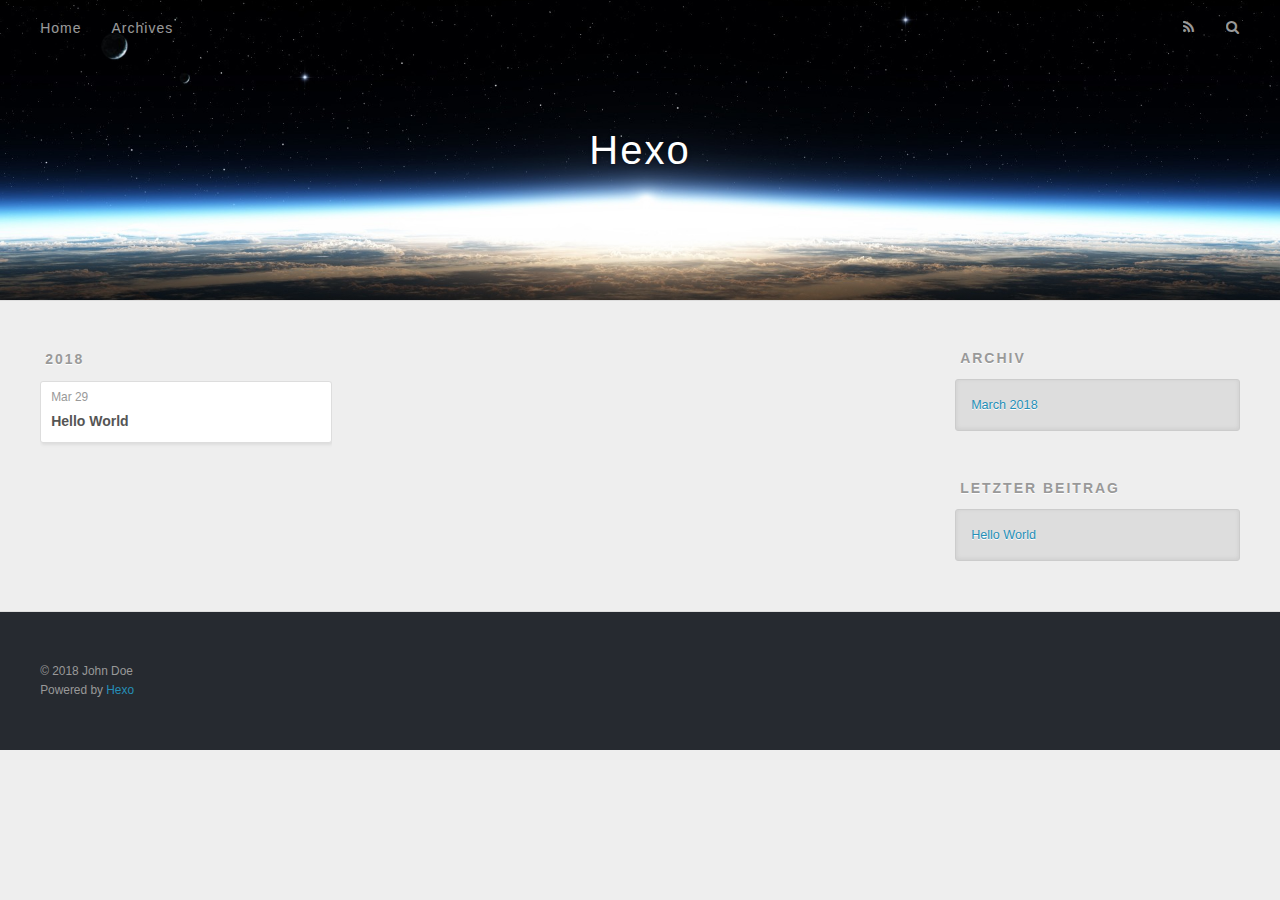
==== archives/index.html @ db1d9ba8 "Site updated: 2018-03-29 11:49:01" ====
<!DOCTYPE html>
<html>
<head>
  <meta charset="utf-8">
  

  
  <title>Archiv | Hexo</title>
  <meta name="viewport" content="width=device-width, initial-scale=1, maximum-scale=1">
  <meta property="og:type" content="website">
<meta property="og:title" content="Hexo">
<meta property="og:url" content="http://yoursite.com/archives/index.html">
<meta property="og:site_name" content="Hexo">
<meta name="twitter:card" content="summary">
<meta name="twitter:title" content="Hexo">
  
    <link rel="alternate" href="/atom.xml" title="Hexo" type="application/atom+xml">
  
  
    <link rel="icon" href="/favicon.png">
  
  
    <link href="//fonts.googleapis.com/css?family=Source+Code+Pro" rel="stylesheet" type="text/css">
  
  <link rel="stylesheet" href="/css/style.css">
</head>

<body>
  <div id="container">
    <div id="wrap">
      <header id="header">
  <div id="banner"></div>
  <div id="header-outer" class="outer">
    <div id="header-title" class="inner">
      <h1 id="logo-wrap">
        <a href="/" id="logo">Hexo</a>
      </h1>
      
    </div>
    <div id="header-inner" class="inner">
      <nav id="main-nav">
        <a id="main-nav-toggle" class="nav-icon"></a>
        
          <a class="main-nav-link" href="/">Home</a>
        
          <a class="main-nav-link" href="/archives">Archives</a>
        
      </nav>
      <nav id="sub-nav">
        
          <a id="nav-rss-link" class="nav-icon" href="/atom.xml" title="RSS Feed"></a>
        
        <a id="nav-search-btn" class="nav-icon" title="Suche"></a>
      </nav>
      <div id="search-form-wrap">
        <form action="//google.com/search" method="get" accept-charset="UTF-8" class="search-form"><input type="search" name="q" class="search-form-input" placeholder="Search"><button type="submit" class="search-form-submit">&#xF002;</button><input type="hidden" name="sitesearch" value="http://yoursite.com"></form>
      </div>
    </div>
  </div>
</header>
      <div class="outer">
        <section id="main">
  
  
    
    
      
      
      <section class="archives-wrap">
        <div class="archive-year-wrap">
          <a href="/archives/2018" class="archive-year">2018</a>
        </div>
        <div class="archives">
    
    <article class="archive-article archive-type-post">
  <div class="archive-article-inner">
    <header class="archive-article-header">
      <a href="/2018/03/29/hello-world/" class="archive-article-date">
  <time datetime="2018-03-29T02:19:25.846Z" itemprop="datePublished">Mar 29</time>
</a>
      
  
    <h1 itemprop="name">
      <a class="archive-article-title" href="/2018/03/29/hello-world/">Hello World</a>
    </h1>
  

    </header>
  </div>
</article>
  
  
    </div></section>
  


</section>
        
          <aside id="sidebar">
  
    

  
    

  
    
  
    
  <div class="widget-wrap">
    <h3 class="widget-title">Archiv</h3>
    <div class="widget">
      <ul class="archive-list"><li class="archive-list-item"><a class="archive-list-link" href="/archives/2018/03/">March 2018</a></li></ul>
    </div>
  </div>


  
    
  <div class="widget-wrap">
    <h3 class="widget-title">letzter Beitrag</h3>
    <div class="widget">
      <ul>
        
          <li>
            <a href="/2018/03/29/hello-world/">Hello World</a>
          </li>
        
      </ul>
    </div>
  </div>

  
</aside>
        
      </div>
      <footer id="footer">
  
  <div class="outer">
    <div id="footer-info" class="inner">
      &copy; 2018 John Doe<br>
      Powered by <a href="http://hexo.io/" target="_blank">Hexo</a>
    </div>
  </div>
</footer>
    </div>
    <nav id="mobile-nav">
  
    <a href="/" class="mobile-nav-link">Home</a>
  
    <a href="/archives" class="mobile-nav-link">Archives</a>
  
</nav>
    

<script src="//ajax.googleapis.com/ajax/libs/jquery/2.0.3/jquery.min.js"></script>


  <link rel="stylesheet" href="/fancybox/jquery.fancybox.css">
  <script src="/fancybox/jquery.fancybox.pack.js"></script>


<script src="/js/script.js"></script>



  </div>
</body>
</html>
---- css/style.css ----
body {
  width: 100%;
}
body:before,
body:after {
  content: "";
  display: table;
}
body:after {
  clear: both;
}
html,
body,
div,
span,
applet,
object,
iframe,
h1,
h2,
h3,
h4,
h5,
h6,
p,
blockquote,
pre,
a,
abbr,
acronym,
address,
big,
cite,
code,
del,
dfn,
em,
img,
ins,
kbd,
q,
s,
samp,
small,
strike,
strong,
sub,
sup,
tt,
var,
dl,
dt,
dd,
ol,
ul,
li,
fieldset,
form,
label,
legend,
table,
caption,
tbody,
tfoot,
thead,
tr,
th,
td {
  margin: 0;
  padding: 0;
  border: 0;
  outline: 0;
  font-weight: inherit;
  font-style: inherit;
  font-family: inherit;
  font-size: 100%;
  vertical-align: baseline;
}
body {
  line-height: 1;
  color: #000;
  background: #fff;
}
ol,
ul {
  list-style: none;
}
table {
  border-collapse: separate;
  border-spacing: 0;
  vertical-align: middle;
}
caption,
th,
td {
  text-align: left;
  font-weight: normal;
  vertical-align: middle;
}
a img {
  border: none;
}
input,
button {
  margin: 0;
  padding: 0;
}
input::-moz-focus-inner,
button::-moz-focus-inner {
  border: 0;
  padding: 0;
}
@font-face {
  font-family: FontAwesome;
  font-style: normal;
  font-weight: normal;
  src: url("fonts/fontawesome-webfont.eot?v=#4.0.3");
  src: url("fonts/fontawesome-webfont.eot?#iefix&v=#4.0.3") format("embedded-opentype"), url("fonts/fontawesome-webfont.woff?v=#4.0.3") format("woff"), url("fonts/fontawesome-webfont.ttf?v=#4.0.3") format("truetype"), url("fonts/fontawesome-webfont.svg#fontawesomeregular?v=#4.0.3") format("svg");
}
html,
body,
#container {
  height: 100%;
}
body {
  background: #eee;
  font: 14px -apple-system, BlinkMacSystemFont, "Segoe UI", "Roboto", "Oxygen", "Ubuntu", "Cantarell", "Fira Sans", "Droid Sans", "Helvetica Neue", sans-serif;
  -webkit-text-size-adjust: 100%;
}
.outer {
  max-width: 1220px;
  margin: 0 auto;
  padding: 0 20px;
}
.outer:before,
.outer:after {
  content: "";
  display: table;
}
.outer:after {
  clear: both;
}
.inner {
  display: inline;
  float: left;
  width: 98.33333333333333%;
  margin: 0 0.833333333333333%;
}
.left,
.alignleft {
  float: left;
}
.right,
.alignright {
  float: right;
}
.clear {
  clear: both;
}
#container {
  position: relative;
}
.mobile-nav-on {
  overflow: hidden;
}
#wrap {
  height: 100%;
  width: 100%;
  position: absolute;
  top: 0;
  left: 0;
  -webkit-transition: 0.2s ease-out;
  -moz-transition: 0.2s ease-out;
  -ms-transition: 0.2s ease-out;
  transition: 0.2s ease-out;
  z-index: 1;
  background: #eee;
}
.mobile-nav-on #wrap {
  left: 280px;
}
@media screen and (min-width: 768px) {
  #main {
    display: inline;
    float: left;
    width: 73.33333333333333%;
    margin: 0 0.833333333333333%;
  }
}
.article-date,
.article-category-link,
.archive-year,
.widget-title {
  text-decoration: none;
  text-transform: uppercase;
  letter-spacing: 2px;
  color: #999;
  margin-bottom: 1em;
  margin-left: 5px;
  line-height: 1em;
  text-shadow: 0 1px #fff;
  font-weight: bold;
}
.article-inner,
.archive-article-inner {
  background: #fff;
  -webkit-box-shadow: 1px 2px 3px #ddd;
  box-shadow: 1px 2px 3px #ddd;
  border: 1px solid #ddd;
  border-radius: 3px;
}
.article-entry h1,
.widget h1 {
  font-size: 2em;
}
.article-entry h2,
.widget h2 {
  font-size: 1.5em;
}
.article-entry h3,
.widget h3 {
  font-size: 1.3em;
}
.article-entry h4,
.widget h4 {
  font-size: 1.2em;
}
.article-entry h5,
.widget h5 {
  font-size: 1em;
}
.article-entry h6,
.widget h6 {
  font-size: 1em;
  color: #999;
}
.article-entry hr,
.widget hr {
  border: 1px dashed #ddd;
}
.article-entry strong,
.widget strong {
  font-weight: bold;
}
.article-entry em,
.widget em,
.article-entry cite,
.widget cite {
  font-style: italic;
}
.article-entry sup,
.widget sup,
.article-entry sub,
.widget sub {
  font-size: 0.75em;
  line-height: 0;
  position: relative;
  vertical-align: baseline;
}
.article-entry sup,
.widget sup {
  top: -0.5em;
}
.article-entry sub,
.widget sub {
  bottom: -0.2em;
}
.article-entry small,
.widget small {
  font-size: 0.85em;
}
.article-entry acronym,
.widget acronym,
.article-entry abbr,
.widget abbr {
  border-bottom: 1px dotted;
}
.article-entry ul,
.widget ul,
.article-entry ol,
.widget ol,
.article-entry dl,
.widget dl {
  margin: 0 20px;
  line-height: 1.6em;
}
.article-entry ul ul,
.widget ul ul,
.article-entry ol ul,
.widget ol ul,
.article-entry ul ol,
.widget ul ol,
.article-entry ol ol,
.widget ol ol {
  margin-top: 0;
  margin-bottom: 0;
}
.article-entry ul,
.widget ul {
  list-style: disc;
}
.article-entry ol,
.widget ol {
  list-style: decimal;
}
.article-entry dt,
.widget dt {
  font-weight: bold;
}
#header {
  height: 300px;
  position: relative;
  border-bottom: 1px solid #ddd;
}
#header:before,
#header:after {
  content: "";
  position: absolute;
  left: 0;
  right: 0;
  height: 40px;
}
#header:before {
  top: 0;
  background: -webkit-linear-gradient(rgba(0,0,0,0.2), transparent);
  background: -moz-linear-gradient(rgba(0,0,0,0.2), transparent);
  background: -ms-linear-gradient(rgba(0,0,0,0.2), transparent);
  background: linear-gradient(rgba(0,0,0,0.2), transparent);
}
#header:after {
  bottom: 0;
  background: -webkit-linear-gradient(transparent, rgba(0,0,0,0.2));
  background: -moz-linear-gradient(transparent, rgba(0,0,0,0.2));
  background: -ms-linear-gradient(transparent, rgba(0,0,0,0.2));
  background: linear-gradient(transparent, rgba(0,0,0,0.2));
}
#header-outer {
  height: 100%;
  position: relative;
}
#header-inner {
  position: relative;
  overflow: hidden;
}
#banner {
  position: absolute;
  top: 0;
  left: 0;
  width: 100%;
  height: 100%;
  background: url("images/banner.jpg") center #000;
  -webkit-background-size: cover;
  -moz-background-size: cover;
  background-size: cover;
  z-index: -1;
}
#header-title {
  text-align: center;
  height: 40px;
  position: absolute;
  top: 50%;
  left: 0;
  margin-top: -20px;
}
#logo,
#subtitle {
  text-decoration: none;
  color: #fff;
  font-weight: 300;
  text-shadow: 0 1px 4px rgba(0,0,0,0.3);
}
#logo {
  font-size: 40px;
  line-height: 40px;
  letter-spacing: 2px;
}
#subtitle {
  font-size: 16px;
  line-height: 16px;
  letter-spacing: 1px;
}
#subtitle-wrap {
  margin-top: 16px;
}
#main-nav {
  float: left;
  margin-left: -15px;
}
.nav-icon,
.main-nav-link {
  float: left;
  color: #fff;
  opacity: 0.6;
  text-decoration: none;
  text-shadow: 0 1px rgba(0,0,0,0.2);
  -webkit-transition: opacity 0.2s;
  -moz-transition: opacity 0.2s;
  -ms-transition: opacity 0.2s;
  transition: opacity 0.2s;
  display: block;
  padding: 20px 15px;
}
.nav-icon:hover,
.main-nav-link:hover {
  opacity: 1;
}
.nav-icon {
  font-family: FontAwesome;
  text-align: center;
  font-size: 14px;
  width: 14px;
  height: 14px;
  padding: 20px 15px;
  position: relative;
  cursor: pointer;
}
.main-nav-link {
  font-weight: 300;
  letter-spacing: 1px;
}
@media screen and (max-width: 479px) {
  .main-nav-link {
    display: none;
  }
}
#main-nav-toggle {
  display: none;
}
#main-nav-toggle:before {
  content: "\f0c9";
}
@media screen and (max-width: 479px) {
  #main-nav-toggle {
    display: block;
  }
}
#sub-nav {
  float: right;
  margin-right: -15px;
}
#nav-rss-link:before {
  content: "\f09e";
}
#nav-search-btn:before {
  content: "\f002";
}
#search-form-wrap {
  position: absolute;
  top: 15px;
  width: 150px;
  height: 30px;
  right: -150px;
  opacity: 0;
  -webkit-transition: 0.2s ease-out;
  -moz-transition: 0.2s ease-out;
  -ms-transition: 0.2s ease-out;
  transition: 0.2s ease-out;
}
#search-form-wrap.on {
  opacity: 1;
  right: 0;
}
@media screen and (max-width: 479px) {
  #search-form-wrap {
    width: 100%;
    right: -100%;
  }
}
.search-form {
  position: absolute;
  top: 0;
  left: 0;
  right: 0;
  background: #fff;
  padding: 5px 15px;
  border-radius: 15px;
  -webkit-box-shadow: 0 0 10px rgba(0,0,0,0.3);
  box-shadow: 0 0 10px rgba(0,0,0,0.3);
}
.search-form-input {
  border: none;
  background: none;
  color: #555;
  width: 100%;
  font: 13px -apple-system, BlinkMacSystemFont, "Segoe UI", "Roboto", "Oxygen", "Ubuntu", "Cantarell", "Fira Sans", "Droid Sans", "Helvetica Neue", sans-serif;
  outline: none;
}
.search-form-input::-webkit-search-results-decoration,
.search-form-input::-webkit-search-cancel-button {
  -webkit-appearance: none;
}
.search-form-submit {
  position: absolute;
  top: 50%;
  right: 10px;
  margin-top: -7px;
  font: 13px FontAwesome;
  border: none;
  background: none;
  color: #bbb;
  cursor: pointer;
}
.search-form-submit:hover,
.search-form-submit:focus {
  color: #777;
}
.article {
  margin: 50px 0;
}
.article-inner {
  overflow: hidden;
}
.article-meta:before,
.article-meta:after {
  content: "";
  display: table;
}
.article-meta:after {
  clear: both;
}
.article-date {
  float: left;
}
.article-category {
  float: left;
  line-height: 1em;
  color: #ccc;
  text-shadow: 0 1px #fff;
  margin-left: 8px;
}
.article-category:before {
  content: "\2022";
}
.article-category-link {
  margin: 0 12px 1em;
}
.article-header {
  padding: 20px 20px 0;
}
.article-title {
  text-decoration: none;
  font-size: 2em;
  font-weight: bold;
  color: #555;
  line-height: 1.1em;
  -webkit-transition: color 0.2s;
  -moz-transition: color 0.2s;
  -ms-transition: color 0.2s;
  transition: color 0.2s;
}
a.article-title:hover {
  color: #258fb8;
}
.article-entry {
  color: #555;
  padding: 0 20px;
}
.article-entry:before,
.article-entry:after {
  content: "";
  display: table;
}
.article-entry:after {
  clear: both;
}
.article-entry p,
.article-entry table {
  line-height: 1.6em;
  margin: 1.6em 0;
}
.article-entry h1,
.article-entry h2,
.article-entry h3,
.article-entry h4,
.article-entry h5,
.article-entry h6 {
  font-weight: bold;
}
.article-entry h1,
.article-entry h2,
.article-entry h3,
.article-entry h4,
.article-entry h5,
.article-entry h6 {
  line-height: 1.1em;
  margin: 1.1em 0;
}
.article-entry a {
  color: #258fb8;
  text-decoration: none;
}
.article-entry a:hover {
  text-decoration: underline;
}
.article-entry ul,
.article-entry ol,
.article-entry dl {
  margin-top: 1.6em;
  margin-bottom: 1.6em;
}
.article-entry img,
.article-entry video {
  max-width: 100%;
  height: auto;
  display: block;
  margin: auto;
}
.article-entry iframe {
  border: none;
}
.article-entry table {
  width: 100%;
  border-collapse: collapse;
  border-spacing: 0;
}
.article-entry th {
  font-weight: bold;
  border-bottom: 3px solid #ddd;
  padding-bottom: 0.5em;
}
.article-entry td {
  border-bottom: 1px solid #ddd;
  padding: 10px 0;
}
.article-entry blockquote {
  font-family: Georgia, "Times New Roman", serif;
  font-size: 1.4em;
  margin: 1.6em 20px;
  text-align: center;
}
.article-entry blockquote footer {
  font-size: 14px;
  margin: 1.6em 0;
  font-family: -apple-system, BlinkMacSystemFont, "Segoe UI", "Roboto", "Oxygen", "Ubuntu", "Cantarell", "Fira Sans", "Droid Sans", "Helvetica Neue", sans-serif;
}
.article-entry blockquote footer cite:before {
  content: "—";
  padding: 0 0.5em;
}
.article-entry .pullquote {
  text-align: left;
  width: 45%;
  margin: 0;
}
.article-entry .pullquote.left {
  margin-left: 0.5em;
  margin-right: 1em;
}
.article-entry .pullquote.right {
  margin-right: 0.5em;
  margin-left: 1em;
}
.article-entry .caption {
  color: #999;
  display: block;
  font-size: 0.9em;
  margin-top: 0.5em;
  position: relative;
  text-align: center;
}
.article-entry .video-container {
  position: relative;
  padding-top: 56.25%;
  height: 0;
  overflow: hidden;
}
.article-entry .video-container iframe,
.article-entry .video-container object,
.article-entry .video-container embed {
  position: absolute;
  top: 0;
  left: 0;
  width: 100%;
  height: 100%;
  margin-top: 0;
}
.article-more-link a {
  display: inline-block;
  line-height: 1em;
  padding: 6px 15px;
  border-radius: 15px;
  background: #eee;
  color: #999;
  text-shadow: 0 1px #fff;
  text-decoration: none;
}
.article-more-link a:hover {
  background: #258fb8;
  color: #fff;
  text-decoration: none;
  text-shadow: 0 1px #1e7293;
}
.article-footer {
  font-size: 0.85em;
  line-height: 1.6em;
  border-top: 1px solid #ddd;
  padding-top: 1.6em;
  margin: 0 20px 20px;
}
.article-footer:before,
.article-footer:after {
  content: "";
  display: table;
}
.article-footer:after {
  clear: both;
}
.article-footer a {
  color: #999;
  text-decoration: none;
}
.article-footer a:hover {
  color: #555;
}
.article-tag-list-item {
  float: left;
  margin-right: 10px;
}
.article-tag-list-link:before {
  content: "#";
}
.article-comment-link {
  float: right;
}
.article-comment-link:before {
  content: "\f075";
  font-family: FontAwesome;
  padding-right: 8px;
}
.article-share-link {
  cursor: pointer;
  float: right;
  margin-left: 20px;
}
.article-share-link:before {
  content: "\f064";
  font-family: FontAwesome;
  padding-right: 6px;
}
#article-nav {
  position: relative;
}
#article-nav:before,
#article-nav:after {
  content: "";
  display: table;
}
#article-nav:after {
  clear: both;
}
@media screen and (min-width: 768px) {
  #article-nav {
    margin: 50px 0;
  }
  #article-nav:before {
    width: 8px;
    height: 8px;
    position: absolute;
    top: 50%;
    left: 50%;
    margin-top: -4px;
    margin-left: -4px;
    content: "";
    border-radius: 50%;
    background: #ddd;
    -webkit-box-shadow: 0 1px 2px #fff;
    box-shadow: 0 1px 2px #fff;
  }
}
.article-nav-link-wrap {
  text-decoration: none;
  text-shadow: 0 1px #fff;
  color: #999;
  -webkit-box-sizing: border-box;
  -moz-box-sizing: border-box;
  box-sizing: border-box;
  margin-top: 50px;
  text-align: center;
  display: block;
}
.article-nav-link-wrap:hover {
  color: #555;
}
@media screen and (min-width: 768px) {
  .article-nav-link-wrap {
    width: 50%;
    margin-top: 0;
  }
}
@media screen and (min-width: 768px) {
  #article-nav-newer {
    float: left;
    text-align: right;
    padding-right: 20px;
  }
}
@media screen and (min-width: 768px) {
  #article-nav-older {
    float: right;
    text-align: left;
    padding-left: 20px;
  }
}
.article-nav-caption {
  text-transform: uppercase;
  letter-spacing: 2px;
  color: #ddd;
  line-height: 1em;
  font-weight: bold;
}
#article-nav-newer .article-nav-caption {
  margin-right: -2px;
}
.article-nav-title {
  font-size: 0.85em;
  line-height: 1.6em;
  margin-top: 0.5em;
}
.article-share-box {
  position: absolute;
  display: none;
  background: #fff;
  -webkit-box-shadow: 1px 2px 10px rgba(0,0,0,0.2);
  box-shadow: 1px 2px 10px rgba(0,0,0,0.2);
  border-radius: 3px;
  margin-left: -145px;
  overflow: hidden;
  z-index: 1;
}
.article-share-box.on {
  display: block;
}
.article-share-input {
  width: 100%;
  background: none;
  -webkit-box-sizing: border-box;
  -moz-box-sizing: border-box;
  box-sizing: border-box;
  font: 14px -apple-system, BlinkMacSystemFont, "Segoe UI", "Roboto", "Oxygen", "Ubuntu", "Cantarell", "Fira Sans", "Droid Sans", "Helvetica Neue", sans-serif;
  padding: 0 15px;
  color: #555;
  outline: none;
  border: 1px solid #ddd;
  border-radius: 3px 3px 0 0;
  height: 36px;
  line-height: 36px;
}
.article-share-links {
  background: #eee;
}
.article-share-links:before,
.article-share-links:after {
  content: "";
  display: table;
}
.article-share-links:after {
  clear: both;
}
.article-share-twitter,
.article-share-facebook,
.article-share-pinterest,
.article-share-google {
  width: 50px;
  height: 36px;
  display: block;
  float: left;
  position: relative;
  color: #999;
  text-shadow: 0 1px #fff;
}
.article-share-twitter:before,
.article-share-facebook:before,
.article-share-pinterest:before,
.article-share-google:before {
  font-size: 20px;
  font-family: FontAwesome;
  width: 20px;
  height: 20px;
  position: absolute;
  top: 50%;
  left: 50%;
  margin-top: -10px;
  margin-left: -10px;
  text-align: center;
}
.article-share-twitter:hover,
.article-share-facebook:hover,
.article-share-pinterest:hover,
.article-share-google:hover {
  color: #fff;
}
.article-share-twitter:before {
  content: "\f099";
}
.article-share-twitter:hover {
  background: #00aced;
  text-shadow: 0 1px #008abe;
}
.article-share-facebook:before {
  content: "\f09a";
}
.article-share-facebook:hover {
  background: #3b5998;
  text-shadow: 0 1px #2f477a;
}
.article-share-pinterest:before {
  content: "\f0d2";
}
.article-share-pinterest:hover {
  background: #cb2027;
  text-shadow: 0 1px #a21a1f;
}
.article-share-google:before {
  content: "\f0d5";
}
.article-share-google:hover {
  background: #dd4b39;
  text-shadow: 0 1px #be3221;
}
.article-gallery {
  background: #000;
  position: relative;
}
.article-gallery-photos {
  position: relative;
  overflow: hidden;
}
.article-gallery-img {
  display: none;
  max-width: 100%;
}
.article-gallery-img:first-child {
  display: block;
}
.article-gallery-img.loaded {
  position: absolute;
  display: block;
}
.article-gallery-img img {
  display: block;
  max-width: 100%;
  margin: 0 auto;
}
#comments {
  background: #fff;
  -webkit-box-shadow: 1px 2px 3px #ddd;
  box-shadow: 1px 2px 3px #ddd;
  padding: 20px;
  border: 1px solid #ddd;
  border-radius: 3px;
  margin: 50px 0;
}
#comments a {
  color: #258fb8;
}
.archives-wrap {
  margin: 50px 0;
}
.archives:before,
.archives:after {
  content: "";
  display: table;
}
.archives:after {
  clear: both;
}
.archive-year-wrap {
  margin-bottom: 1em;
}
.archives {
  -webkit-column-gap: 10px;
  -moz-column-gap: 10px;
  column-gap: 10px;
}
@media screen and (min-width: 480px) and (max-width: 767px) {
  .archives {
    -webkit-column-count: 2;
    -moz-column-count: 2;
    column-count: 2;
  }
}
@media screen and (min-width: 768px) {
  .archives {
    -webkit-column-count: 3;
    -moz-column-count: 3;
    column-count: 3;
  }
}
.archive-article {
  -webkit-column-break-inside: avoid;
  page-break-inside: avoid;
  overflow: hidden;
  break-inside: avoid-column;
}
.archive-article-inner {
  padding: 10px;
  margin-bottom: 15px;
}
.archive-article-title {
  text-decoration: none;
  font-weight: bold;
  color: #555;
  -webkit-transition: color 0.2s;
  -moz-transition: color 0.2s;
  -ms-transition: color 0.2s;
  transition: color 0.2s;
  line-height: 1.6em;
}
.archive-article-title:hover {
  color: #258fb8;
}
.archive-article-footer {
  margin-top: 1em;
}
.archive-article-date {
  color: #999;
  text-decoration: none;
  font-size: 0.85em;
  line-height: 1em;
  margin-bottom: 0.5em;
  display: block;
}
#page-nav {
  margin: 50px auto;
  background: #fff;
  -webkit-box-shadow: 1px 2px 3px #ddd;
  box-shadow: 1px 2px 3px #ddd;
  border: 1px solid #ddd;
  border-radius: 3px;
  text-align: center;
  color: #999;
  overflow: hidden;
}
#page-nav:before,
#page-nav:after {
  content: "";
  display: table;
}
#page-nav:after {
  clear: both;
}
#page-nav a,
#page-nav span {
  padding: 10px 20px;
  line-height: 1;
  height: 2ex;
}
#page-nav a {
  color: #999;
  text-decoration: none;
}
#page-nav a:hover {
  background: #999;
  color: #fff;
}
#page-nav .prev {
  float: left;
}
#page-nav .next {
  float: right;
}
#page-nav .page-number {
  display: inline-block;
}
@media screen and (max-width: 479px) {
  #page-nav .page-number {
    display: none;
  }
}
#page-nav .current {
  color: #555;
  font-weight: bold;
}
#page-nav .space {
  color: #ddd;
}
#footer {
  background: #262a30;
  padding: 50px 0;
  border-top: 1px solid #ddd;
  color: #999;
}
#footer a {
  color: #258fb8;
  text-decoration: none;
}
#footer a:hover {
  text-decoration: underline;
}
#footer-info {
  line-height: 1.6em;
  font-size: 0.85em;
}
.article-entry pre,
.article-entry .highlight {
  background: #2d2d2d;
  margin: 0 -20px;
  padding: 15px 20px;
  border-style: solid;
  border-color: #ddd;
  border-width: 1px 0;
  overflow: auto;
  color: #ccc;
  line-height: 22.400000000000002px;
}
.article-entry .highlight .gutter pre,
.article-entry .gist .gist-file .gist-data .line-numbers {
  color: #666;
  font-size: 0.85em;
}
.article-entry pre,
.article-entry code {
  font-family: "Source Code Pro", Consolas, Monaco, Menlo, Consolas, monospace;
}
.article-entry code {
  background: #eee;
  text-shadow: 0 1px #fff;
  padding: 0 0.3em;
}
.article-entry pre code {
  background: none;
  text-shadow: none;
  padding: 0;
}
.article-entry .highlight pre {
  border: none;
  margin: 0;
  padding: 0;
}
.article-entry .highlight table {
  margin: 0;
  width: auto;
}
.article-entry .highlight td {
  border: none;
  padding: 0;
}
.article-entry .highlight figcaption {
  font-size: 0.85em;
  color: #999;
  line-height: 1em;
  margin-bottom: 1em;
}
.article-entry .highlight figcaption:before,
.article-entry .highlight figcaption:after {
  content: "";
  display: table;
}
.article-entry .highlight figcaption:after {
  clear: both;
}
.article-entry .highlight figcaption a {
  float: right;
}
.article-entry .highlight .gutter pre {
  text-align: right;
  padding-right: 20px;
}
.article-entry .highlight .line {
  height: 22.400000000000002px;
}
.article-entry .highlight .line.marked {
  background: #515151;
}
.article-entry .gist {
  margin: 0 -20px;
  border-style: solid;
  border-color: #ddd;
  border-width: 1px 0;
  background: #2d2d2d;
  padding: 15px 20px 15px 0;
}
.article-entry .gist .gist-file {
  border: none;
  font-family: "Source Code Pro", Consolas, Monaco, Menlo, Consolas, monospace;
  margin: 0;
}
.article-entry .gist .gist-file .gist-data {
  background: none;
  border: none;
}
.article-entry .gist .gist-file .gist-data .line-numbers {
  background: none;
  border: none;
  padding: 0 20px 0 0;
}
.article-entry .gist .gist-file .gist-data .line-data {
  padding: 0 !important;
}
.article-entry .gist .gist-file .highlight {
  margin: 0;
  padding: 0;
  border: none;
}
.article-entry .gist .gist-file .gist-meta {
  background: #2d2d2d;
  color: #999;
  font: 0.85em -apple-system, BlinkMacSystemFont, "Segoe UI", "Roboto", "Oxygen", "Ubuntu", "Cantarell", "Fira Sans", "Droid Sans", "Helvetica Neue", sans-serif;
  text-shadow: 0 0;
  padding: 0;
  margin-top: 1em;
  margin-left: 20px;
}
.article-entry .gist .gist-file .gist-meta a {
  color: #258fb8;
  font-weight: normal;
}
.article-entry .gist .gist-file .gist-meta a:hover {
  text-decoration: underline;
}
pre .comment,
pre .title {
  color: #999;
}
pre .variable,
pre .attribute,
pre .tag,
pre .regexp,
pre .ruby .constant,
pre .xml .tag .title,
pre .xml .pi,
pre .xml .doctype,
pre .html .doctype,
pre .css .id,
pre .css .class,
pre .css .pseudo {
  color: #f2777a;
}
pre .number,
pre .preprocessor,
pre .built_in,
pre .literal,
pre .params,
pre .constant {
  color: #f99157;
}
pre .class,
pre .ruby .class .title,
pre .css .rules .attribute {
  color: #9c9;
}
pre .string,
pre .value,
pre .inheritance,
pre .header,
pre .ruby .symbol,
pre .xml .cdata {
  color: #9c9;
}
pre .css .hexcolor {
  color: #6cc;
}
pre .function,
pre .python .decorator,
pre .python .title,
pre .ruby .function .title,
pre .ruby .title .keyword,
pre .perl .sub,
pre .javascript .title,
pre .coffeescript .title {
  color: #69c;
}
pre .keyword,
pre .javascript .function {
  color: #c9c;
}
@media screen and (max-width: 479px) {
  #mobile-nav {
    position: absolute;
    top: 0;
    left: 0;
    width: 280px;
    height: 100%;
    background: #191919;
    border-right: 1px solid #fff;
  }
}
@media screen and (max-width: 479px) {
  .mobile-nav-link {
    display: block;
    color: #999;
    text-decoration: none;
    padding: 15px 20px;
    font-weight: bold;
  }
  .mobile-nav-link:hover {
    color: #fff;
  }
}
@media screen and (min-width: 768px) {
  #sidebar {
    display: inline;
    float: left;
    width: 23.333333333333332%;
    margin: 0 0.833333333333333%;
  }
}
.widget-wrap {
  margin: 50px 0;
}
.widget {
  color: #777;
  text-shadow: 0 1px #fff;
  background: #ddd;
  -webkit-box-shadow: 0 -1px 4px #ccc inset;
  box-shadow: 0 -1px 4px #ccc inset;
  border: 1px solid #ccc;
  padding: 15px;
  border-radius: 3px;
}
.widget a {
  color: #258fb8;
  text-decoration: none;
}
.widget a:hover {
  text-decoration: underline;
}
.widget ul ul,
.widget ol ul,
.widget dl ul,
.widget ul ol,
.widget ol ol,
.widget dl ol,
.widget ul dl,
.widget ol dl,
.widget dl dl {
  margin-left: 15px;
  list-style: disc;
}
.widget {
  line-height: 1.6em;
  word-wrap: break-word;
  font-size: 0.9em;
}
.widget ul,
.widget ol {
  list-style: none;
  margin: 0;
}
.widget ul ul,
.widget ol ul,
.widget ul ol,
.widget ol ol {
  margin: 0 20px;
}
.widget ul ul,
.widget ol ul {
  list-style: disc;
}
.widget ul ol,
.widget ol ol {
  list-style: decimal;
}
.category-list-count,
.tag-list-count,
.archive-list-count {
  padding-left: 5px;
  color: #999;
  font-size: 0.85em;
}
.category-list-count:before,
.tag-list-count:before,
.archive-list-count:before {
  content: "(";
}
.category-list-count:after,
.tag-list-count:after,
.archive-list-count:after {
  content: ")";
}
.tagcloud a {
  margin-right: 5px;
  display: inline-block;
}
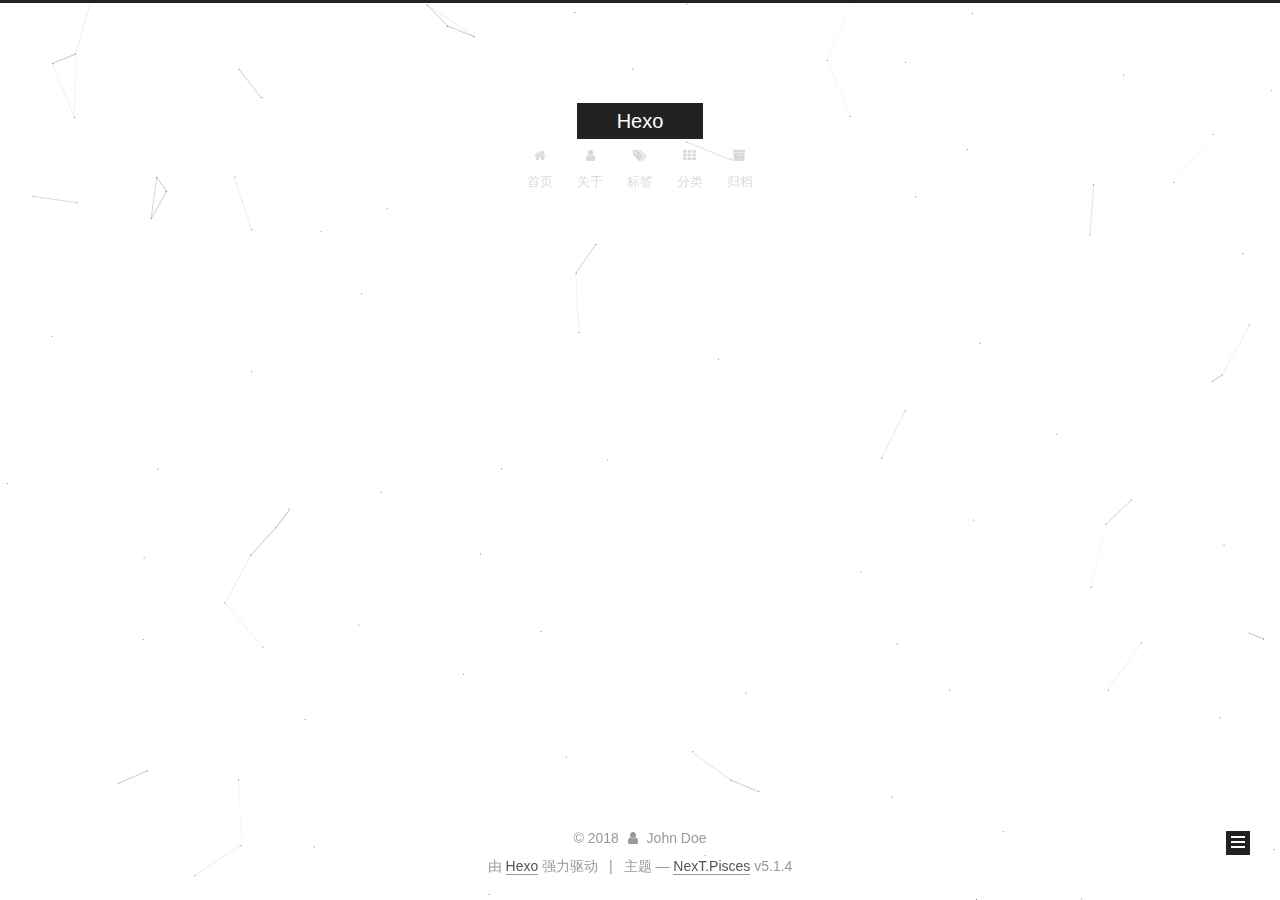
==== commit 179c8543: "Site updated: 2018-03-29 17:06:51" ====
--- a/archives/index.html
+++ b/archives/index.html
@@ -1,169 +1,632 @@
 <!DOCTYPE html>
-<html>
+
+
+
+  
+
+
+<html class="theme-next pisces use-motion" lang="zh-Hans">
 <head>
-  <meta charset="utf-8">
-  
-
-  
-  <title>Archiv | Hexo</title>
-  <meta name="viewport" content="width=device-width, initial-scale=1, maximum-scale=1">
-  <meta property="og:type" content="website">
+  <meta charset="UTF-8"/>
+<meta http-equiv="X-UA-Compatible" content="IE=edge" />
+<meta name="viewport" content="width=device-width, initial-scale=1, maximum-scale=1"/>
+<meta name="theme-color" content="#222">
+
+
+
+
+
+
+
+
+
+<meta http-equiv="Cache-Control" content="no-transform" />
+<meta http-equiv="Cache-Control" content="no-siteapp" />
+
+
+
+
+
+
+
+
+
+
+
+
+
+
+
+
+  
+  
+  <link href="/lib/fancybox/source/jquery.fancybox.css?v=2.1.5" rel="stylesheet" type="text/css" />
+
+
+
+
+
+
+
+<link href="/lib/font-awesome/css/font-awesome.min.css?v=4.6.2" rel="stylesheet" type="text/css" />
+
+<link href="/css/main.css?v=5.1.4" rel="stylesheet" type="text/css" />
+
+
+  <link rel="apple-touch-icon" sizes="180x180" href="/images/apple-touch-icon-next.png?v=5.1.4">
+
+
+  <link rel="icon" type="image/png" sizes="32x32" href="/images/favicon-32x32-next.png?v=5.1.4">
+
+
+  <link rel="icon" type="image/png" sizes="16x16" href="/images/favicon-16x16-next.png?v=5.1.4">
+
+
+  <link rel="mask-icon" href="/images/logo.svg?v=5.1.4" color="#222">
+
+
+
+
+
+  <meta name="keywords" content="Hexo, NexT" />
+
+
+
+
+
+
+
+
+
+
+<meta property="og:type" content="website">
 <meta property="og:title" content="Hexo">
 <meta property="og:url" content="http://yoursite.com/archives/index.html">
 <meta property="og:site_name" content="Hexo">
+<meta property="og:locale" content="zh-Hans">
 <meta name="twitter:card" content="summary">
 <meta name="twitter:title" content="Hexo">
-  
-    <link rel="alternate" href="/atom.xml" title="Hexo" type="application/atom+xml">
-  
-  
-    <link rel="icon" href="/favicon.png">
-  
-  
-    <link href="//fonts.googleapis.com/css?family=Source+Code+Pro" rel="stylesheet" type="text/css">
-  
-  <link rel="stylesheet" href="/css/style.css">
+
+
+
+<script type="text/javascript" id="hexo.configurations">
+  var NexT = window.NexT || {};
+  var CONFIG = {
+    root: '/',
+    scheme: 'Pisces',
+    version: '5.1.4',
+    sidebar: {"position":"left","display":"post","offset":12,"b2t":false,"scrollpercent":false,"onmobile":false},
+    fancybox: true,
+    tabs: true,
+    motion: {"enable":true,"async":false,"transition":{"post_block":"fadeIn","post_header":"slideDownIn","post_body":"slideDownIn","coll_header":"slideLeftIn","sidebar":"slideUpIn"}},
+    duoshuo: {
+      userId: '0',
+      author: '博主'
+    },
+    algolia: {
+      applicationID: '',
+      apiKey: '',
+      indexName: '',
+      hits: {"per_page":10},
+      labels: {"input_placeholder":"Search for Posts","hits_empty":"We didn't find any results for the search: ${query}","hits_stats":"${hits} results found in ${time} ms"}
+    }
+  };
+</script>
+
+
+
+  <link rel="canonical" href="http://yoursite.com/archives/"/>
+
+
+
+
+
+  <title>归档 | Hexo</title>
+  
+
+
+
+
+
+
+
+
 </head>
 
-<body>
-  <div id="container">
-    <div id="wrap">
-      <header id="header">
-  <div id="banner"></div>
-  <div id="header-outer" class="outer">
-    <div id="header-title" class="inner">
-      <h1 id="logo-wrap">
-        <a href="/" id="logo">Hexo</a>
-      </h1>
-      
+<body itemscope itemtype="http://schema.org/WebPage" lang="zh-Hans">
+
+  
+  
+    
+  
+
+  <div class="container sidebar-position-left page-archive">
+    <div class="headband"></div>
+
+    <header id="header" class="header" itemscope itemtype="http://schema.org/WPHeader">
+      <div class="header-inner"><div class="site-brand-wrapper">
+  <div class="site-meta ">
+    
+
+    <div class="custom-logo-site-title">
+      <a href="/"  class="brand" rel="start">
+        <span class="logo-line-before"><i></i></span>
+        <span class="site-title">Hexo</span>
+        <span class="logo-line-after"><i></i></span>
+      </a>
     </div>
-    <div id="header-inner" class="inner">
-      <nav id="main-nav">
-        <a id="main-nav-toggle" class="nav-icon"></a>
-        
-          <a class="main-nav-link" href="/">Home</a>
-        
-          <a class="main-nav-link" href="/archives">Archives</a>
-        
-      </nav>
-      <nav id="sub-nav">
-        
-          <a id="nav-rss-link" class="nav-icon" href="/atom.xml" title="RSS Feed"></a>
-        
-        <a id="nav-search-btn" class="nav-icon" title="Suche"></a>
-      </nav>
-      <div id="search-form-wrap">
-        <form action="//google.com/search" method="get" accept-charset="UTF-8" class="search-form"><input type="search" name="q" class="search-form-input" placeholder="Search"><button type="submit" class="search-form-submit">&#xF002;</button><input type="hidden" name="sitesearch" value="http://yoursite.com"></form>
+      
+        <p class="site-subtitle"></p>
+      
+  </div>
+
+  <div class="site-nav-toggle">
+    <button>
+      <span class="btn-bar"></span>
+      <span class="btn-bar"></span>
+      <span class="btn-bar"></span>
+    </button>
+  </div>
+</div>
+
+<nav class="site-nav">
+  
+
+  
+    <ul id="menu" class="menu">
+      
+        
+        <li class="menu-item menu-item-home">
+          <a href="/" rel="section">
+            
+              <i class="menu-item-icon fa fa-fw fa-home"></i> <br />
+            
+            首页
+          </a>
+        </li>
+      
+        
+        <li class="menu-item menu-item-about">
+          <a href="/about/" rel="section">
+            
+              <i class="menu-item-icon fa fa-fw fa-user"></i> <br />
+            
+            关于
+          </a>
+        </li>
+      
+        
+        <li class="menu-item menu-item-tags">
+          <a href="/tags/" rel="section">
+            
+              <i class="menu-item-icon fa fa-fw fa-tags"></i> <br />
+            
+            标签
+          </a>
+        </li>
+      
+        
+        <li class="menu-item menu-item-categories">
+          <a href="/categories/" rel="section">
+            
+              <i class="menu-item-icon fa fa-fw fa-th"></i> <br />
+            
+            分类
+          </a>
+        </li>
+      
+        
+        <li class="menu-item menu-item-archives">
+          <a href="/archives/" rel="section">
+            
+              <i class="menu-item-icon fa fa-fw fa-archive"></i> <br />
+            
+            归档
+          </a>
+        </li>
+      
+
+      
+    </ul>
+  
+
+  
+</nav>
+
+
+
+ </div>
+    </header>
+
+    <main id="main" class="main">
+      <div class="main-inner">
+        <div class="content-wrap">
+          <div id="content" class="content">
+            
+
+  
+  
+  
+  <div class="post-block archive">
+    <div id="posts" class="posts-collapse">
+      <span class="archive-move-on"></span>
+
+      <span class="archive-page-counter">
+        
+        
+        
+          
+        
+        嗯..! 目前共计 2 篇日志。 继续努力。
+      </span>
+
+      
+
+        
+        
+        
+
+        
+          
+          <div class="collection-title">
+            <h1 class="archive-year" id="archive-year-2018">2018</h1>
+          </div>
+        
+        
+
+        
+
+  <article class="post post-type-normal" itemscope itemtype="http://schema.org/Article">
+    <header class="post-header">
+
+      <h2 class="post-title">
+        
+            <a class="post-title-link" href="/2018/03/29/Test/" itemprop="url">
+              
+                <span itemprop="name">Test</span>
+              
+            </a>
+        
+      </h2>
+
+      <div class="post-meta">
+        <time class="post-time" itemprop="dateCreated"
+              datetime="2018-03-29T12:28:40+08:00"
+              content="2018-03-29" >
+          03-29
+        </time>
       </div>
+
+    </header>
+  </article>
+
+
+
+      
+
+        
+        
+        
+
+        
+        
+
+        
+
+  <article class="post post-type-normal" itemscope itemtype="http://schema.org/Article">
+    <header class="post-header">
+
+      <h2 class="post-title">
+        
+            <a class="post-title-link" href="/2018/03/29/hello-world/" itemprop="url">
+              
+                <span itemprop="name">Hello World</span>
+              
+            </a>
+        
+      </h2>
+
+      <div class="post-meta">
+        <time class="post-time" itemprop="dateCreated"
+              datetime="2018-03-29T10:19:25+08:00"
+              content="2018-03-29" >
+          03-29
+        </time>
+      </div>
+
+    </header>
+  </article>
+
+
+
+      
+
     </div>
   </div>
-</header>
-      <div class="outer">
-        <section id="main">
-  
-  
-    
-    
-      
-      
-      <section class="archives-wrap">
-        <div class="archive-year-wrap">
-          <a href="/archives/2018" class="archive-year">2018</a>
+  
+  
+  
+
+  
+
+
+
+          </div>
+          
+
+
+          
+
         </div>
-        <div class="archives">
-    
-    <article class="archive-article archive-type-post">
-  <div class="archive-article-inner">
-    <header class="archive-article-header">
-      <a href="/2018/03/29/hello-world/" class="archive-article-date">
-  <time datetime="2018-03-29T02:19:25.846Z" itemprop="datePublished">Mar 29</time>
-</a>
-      
-  
-    <h1 itemprop="name">
-      <a class="archive-article-title" href="/2018/03/29/hello-world/">Hello World</a>
-    </h1>
-  
-
-    </header>
-  </div>
-</article>
-  
-  
-    </div></section>
-  
-
-
-</section>
-        
-          <aside id="sidebar">
-  
-    
-
-  
-    
-
-  
-    
-  
-    
-  <div class="widget-wrap">
-    <h3 class="widget-title">Archiv</h3>
-    <div class="widget">
-      <ul class="archive-list"><li class="archive-list-item"><a class="archive-list-link" href="/archives/2018/03/">March 2018</a></li></ul>
+        
+          
+  
+  <div class="sidebar-toggle">
+    <div class="sidebar-toggle-line-wrap">
+      <span class="sidebar-toggle-line sidebar-toggle-line-first"></span>
+      <span class="sidebar-toggle-line sidebar-toggle-line-middle"></span>
+      <span class="sidebar-toggle-line sidebar-toggle-line-last"></span>
     </div>
   </div>
 
-
-  
+  <aside id="sidebar" class="sidebar">
     
-  <div class="widget-wrap">
-    <h3 class="widget-title">letzter Beitrag</h3>
-    <div class="widget">
-      <ul>
-        
-          <li>
-            <a href="/2018/03/29/hello-world/">Hello World</a>
-          </li>
-        
-      </ul>
+    <div class="sidebar-inner">
+
+      
+
+      
+
+      <section class="site-overview-wrap sidebar-panel sidebar-panel-active">
+        <div class="site-overview">
+          <div class="site-author motion-element" itemprop="author" itemscope itemtype="http://schema.org/Person">
+            
+              <p class="site-author-name" itemprop="name">John Doe</p>
+              <p class="site-description motion-element" itemprop="description"></p>
+          </div>
+
+          <nav class="site-state motion-element">
+
+            
+              <div class="site-state-item site-state-posts">
+              
+                <a href="/archives/">
+              
+                  <span class="site-state-item-count">2</span>
+                  <span class="site-state-item-name">日志</span>
+                </a>
+              </div>
+            
+
+            
+
+            
+
+          </nav>
+
+          
+
+          
+
+          
+          
+
+          
+          
+
+          
+
+        </div>
+      </section>
+
+      
+
+      
+
     </div>
+  </aside>
+
+
+        
+      </div>
+    </main>
+
+    <footer id="footer" class="footer">
+      <div class="footer-inner">
+        <div class="copyright">&copy; <span itemprop="copyrightYear">2018</span>
+  <span class="with-love">
+    <i class="fa fa-user"></i>
+  </span>
+  <span class="author" itemprop="copyrightHolder">John Doe</span>
+
+  
+</div>
+
+
+  <div class="powered-by">由 <a class="theme-link" target="_blank" href="https://hexo.io">Hexo</a> 强力驱动</div>
+
+
+
+  <span class="post-meta-divider">|</span>
+
+
+
+  <div class="theme-info">主题 &mdash; <a class="theme-link" target="_blank" href="https://github.com/iissnan/hexo-theme-next">NexT.Pisces</a> v5.1.4</div>
+
+
+
+
+        
+
+
+
+
+
+
+
+        
+      </div>
+    </footer>
+
+    
+      <div class="back-to-top">
+        <i class="fa fa-arrow-up"></i>
+        
+      </div>
+    
+
+    
+
   </div>
 
   
-</aside>
-        
-      </div>
-      <footer id="footer">
-  
-  <div class="outer">
-    <div id="footer-info" class="inner">
-      &copy; 2018 John Doe<br>
-      Powered by <a href="http://hexo.io/" target="_blank">Hexo</a>
-    </div>
-  </div>
-</footer>
-    </div>
-    <nav id="mobile-nav">
-  
-    <a href="/" class="mobile-nav-link">Home</a>
-  
-    <a href="/archives" class="mobile-nav-link">Archives</a>
-  
-</nav>
-    
-
-<script src="//ajax.googleapis.com/ajax/libs/jquery/2.0.3/jquery.min.js"></script>
-
-
-  <link rel="stylesheet" href="/fancybox/jquery.fancybox.css">
-  <script src="/fancybox/jquery.fancybox.pack.js"></script>
-
-
-<script src="/js/script.js"></script>
-
-
-
-  </div>
+
+<script type="text/javascript">
+  if (Object.prototype.toString.call(window.Promise) !== '[object Function]') {
+    window.Promise = null;
+  }
+</script>
+
+
+
+
+
+
+
+
+
+  
+
+
+  
+
+
+
+
+
+
+
+
+
+
+
+  
+  
+    <script type="text/javascript" src="/lib/jquery/index.js?v=2.1.3"></script>
+  
+
+  
+  
+    <script type="text/javascript" src="/lib/fastclick/lib/fastclick.min.js?v=1.0.6"></script>
+  
+
+  
+  
+    <script type="text/javascript" src="/lib/jquery_lazyload/jquery.lazyload.js?v=1.9.7"></script>
+  
+
+  
+  
+    <script type="text/javascript" src="/lib/velocity/velocity.min.js?v=1.2.1"></script>
+  
+
+  
+  
+    <script type="text/javascript" src="/lib/velocity/velocity.ui.min.js?v=1.2.1"></script>
+  
+
+  
+  
+    <script type="text/javascript" src="/lib/fancybox/source/jquery.fancybox.pack.js?v=2.1.5"></script>
+  
+
+  
+  
+    <script type="text/javascript" src="/lib/canvas-nest/canvas-nest.min.js"></script>
+  
+
+
+  
+
+
+  <script type="text/javascript" src="/js/src/utils.js?v=5.1.4"></script>
+
+  <script type="text/javascript" src="/js/src/motion.js?v=5.1.4"></script>
+
+
+
+  
+  
+
+
+  <script type="text/javascript" src="/js/src/affix.js?v=5.1.4"></script>
+
+  <script type="text/javascript" src="/js/src/schemes/pisces.js?v=5.1.4"></script>
+
+
+
+  
+
+  
+
+
+  <script type="text/javascript" src="/js/src/bootstrap.js?v=5.1.4"></script>
+
+
+
+  
+
+
+  
+
+
+
+
+	
+
+
+
+
+
+  
+
+
+
+
+
+  
+
+
+
+
+
+
+
+
+
+
+
+
+  
+
+
+
+
+
+  
+
+  
+
+  
+
+  
+  
+
+  
+
+  
+
+  
+
 </body>
-</html>+</html>
--- a/css/main.css
+++ b/css/main.css
@@ -0,0 +1,2662 @@
+/* normalize.css v3.0.2 | MIT License | git.io/normalize */
+html {
+  font-family: sans-serif; /* 1 */
+  -ms-text-size-adjust: 100%; /* 2 */
+  -webkit-text-size-adjust: 100%; /* 2 */
+}
+body {
+  margin: 0;
+}
+article,
+aside,
+details,
+figcaption,
+figure,
+footer,
+header,
+hgroup,
+main,
+menu,
+nav,
+section,
+summary {
+  display: block;
+}
+audio,
+canvas,
+progress,
+video {
+  display: inline-block; /* 1 */
+  vertical-align: baseline; /* 2 */
+}
+audio:not([controls]) {
+  display: none;
+  height: 0;
+}
+[hidden],
+template {
+  display: none;
+}
+a {
+  background-color: transparent;
+}
+a:active,
+a:hover {
+  outline: 0;
+}
+abbr[title] {
+  border-bottom: 1px dotted;
+}
+b,
+strong {
+  font-weight: bold;
+}
+dfn {
+  font-style: italic;
+}
+h1 {
+  font-size: 2em;
+  margin: 0.67em 0;
+}
+mark {
+  background: #ff0;
+  color: #000;
+}
+small {
+  font-size: 80%;
+}
+sub,
+sup {
+  font-size: 75%;
+  line-height: 0;
+  position: relative;
+  vertical-align: baseline;
+}
+sup {
+  top: -0.5em;
+}
+sub {
+  bottom: -0.25em;
+}
+img {
+  border: 0;
+}
+svg:not(:root) {
+  overflow: hidden;
+}
+figure {
+  margin: 1em 40px;
+}
+hr {
+  -moz-box-sizing: content-box;
+  box-sizing: content-box;
+  height: 0;
+}
+pre {
+  overflow: auto;
+}
+code,
+kbd,
+pre,
+samp {
+  font-family: monospace, monospace;
+  font-size: 1em;
+}
+button,
+input,
+optgroup,
+select,
+textarea {
+  color: inherit; /* 1 */
+  font: inherit; /* 2 */
+  margin: 0; /* 3 */
+}
+button {
+  overflow: visible;
+}
+button,
+select {
+  text-transform: none;
+}
+button,
+html input[type="button"],
+input[type="reset"],
+input[type="submit"] {
+  -webkit-appearance: button; /* 2 */
+  cursor: pointer; /* 3 */
+}
+button[disabled],
+html input[disabled] {
+  cursor: default;
+}
+button::-moz-focus-inner,
+input::-moz-focus-inner {
+  border: 0;
+  padding: 0;
+}
+input {
+  line-height: normal;
+}
+input[type="checkbox"],
+input[type="radio"] {
+  box-sizing: border-box; /* 1 */
+  padding: 0; /* 2 */
+}
+input[type="number"]::-webkit-inner-spin-button,
+input[type="number"]::-webkit-outer-spin-button {
+  height: auto;
+}
+input[type="search"] {
+  -webkit-appearance: textfield; /* 1 */
+  -moz-box-sizing: content-box;
+  -webkit-box-sizing: content-box; /* 2 */
+  box-sizing: content-box;
+}
+input[type="search"]::-webkit-search-cancel-button,
+input[type="search"]::-webkit-search-decoration {
+  -webkit-appearance: none;
+}
+fieldset {
+  border: 1px solid #c0c0c0;
+  margin: 0 2px;
+  padding: 0.35em 0.625em 0.75em;
+}
+legend {
+  border: 0; /* 1 */
+  padding: 0; /* 2 */
+}
+textarea {
+  overflow: auto;
+}
+optgroup {
+  font-weight: bold;
+}
+table {
+  border-collapse: collapse;
+  border-spacing: 0;
+}
+td,
+th {
+  padding: 0;
+}
+::selection {
+  background: #262a30;
+  color: #fff;
+}
+body {
+  position: relative;
+  font-family: 'Lato', "PingFang SC", "Microsoft YaHei", sans-serif;
+  font-size: 14px;
+  line-height: 2;
+  color: #555;
+  background: #fff;
+}
+@media (max-width: 767px) {
+  body {
+    padding-right: 0 !important;
+  }
+}
+@media (min-width: 768px) and (max-width: 991px) {
+  body {
+    padding-right: 0 !important;
+  }
+}
+@media (min-width: 1600px) {
+  body {
+    font-size: 16px;
+  }
+}
+h1,
+h2,
+h3,
+h4,
+h5,
+h6 {
+  margin: 0;
+  padding: 0;
+  font-weight: bold;
+  line-height: 1.5;
+  font-family: 'Lato', "PingFang SC", "Microsoft YaHei", sans-serif;
+}
+h2,
+h3,
+h4,
+h5,
+h6 {
+  margin: 20px 0 15px;
+}
+h1 {
+  font-size: 22px;
+}
+@media (max-width: 767px) {
+  h1 {
+    font-size: 18px;
+  }
+}
+h2 {
+  font-size: 20px;
+}
+@media (max-width: 767px) {
+  h2 {
+    font-size: 16px;
+  }
+}
+h3 {
+  font-size: 18px;
+}
+@media (max-width: 767px) {
+  h3 {
+    font-size: 14px;
+  }
+}
+h4 {
+  font-size: 16px;
+}
+@media (max-width: 767px) {
+  h4 {
+    font-size: 12px;
+  }
+}
+h5 {
+  font-size: 14px;
+}
+@media (max-width: 767px) {
+  h5 {
+    font-size: 10px;
+  }
+}
+h6 {
+  font-size: 12px;
+}
+@media (max-width: 767px) {
+  h6 {
+    font-size: 8px;
+  }
+}
+p {
+  margin: 0 0 20px 0;
+}
+a {
+  color: #555;
+  text-decoration: none;
+  outline: none;
+  border-bottom: 1px solid #999;
+  word-wrap: break-word;
+}
+a:hover {
+  color: #222;
+  border-bottom-color: #222;
+}
+blockquote {
+  margin: 0;
+  padding: 0;
+}
+img {
+  display: block;
+  margin: auto;
+  max-width: 100%;
+  height: auto;
+}
+hr {
+  margin: 40px 0;
+  height: 3px;
+  border: none;
+  background-color: #ddd;
+  background-image: repeating-linear-gradient(-45deg, #fff, #fff 4px, transparent 4px, transparent 8px);
+}
+blockquote {
+  padding: 0 15px;
+  color: #666;
+  border-left: 4px solid #ddd;
+}
+blockquote cite::before {
+  content: "-";
+  padding: 0 5px;
+}
+dt {
+  font-weight: 700;
+}
+dd {
+  margin: 0;
+  padding: 0;
+}
+kbd {
+  border: 1px solid #ccc;
+  border-radius: 0.2em;
+  box-shadow: 0.1em 0.1em 0.2em rgba(0,0,0,0.1);
+  background-color: #f9f9f9;
+  font-family: inherit;
+  background-image: -webkit-linear-gradient(top, #eee, #fff, #eee);
+  padding: 0.1em 0.3em;
+  white-space: nowrap;
+}
+.text-left {
+  text-align: left;
+}
+.text-center {
+  text-align: center;
+}
+.text-right {
+  text-align: right;
+}
+.text-justify {
+  text-align: justify;
+}
+.text-nowrap {
+  white-space: nowrap;
+}
+.text-lowercase {
+  text-transform: lowercase;
+}
+.text-uppercase {
+  text-transform: uppercase;
+}
+.text-capitalize {
+  text-transform: capitalize;
+}
+.center-block {
+  display: block;
+  margin-left: auto;
+  margin-right: auto;
+}
+.clearfix:before,
+.clearfix:after {
+  content: " ";
+  display: table;
+}
+.clearfix:after {
+  clear: both;
+}
+.pullquote {
+  width: 45%;
+}
+.pullquote.left {
+  float: left;
+  margin-left: 5px;
+  margin-right: 10px;
+}
+.pullquote.right {
+  float: right;
+  margin-left: 10px;
+  margin-right: 5px;
+}
+.affix.affix.affix {
+  position: fixed;
+}
+.translation {
+  margin-top: -20px;
+  font-size: 14px;
+  color: #999;
+}
+.scrollbar-measure {
+  width: 100px;
+  height: 100px;
+  overflow: scroll;
+  position: absolute;
+  top: -9999px;
+}
+.use-motion .motion-element {
+  opacity: 0;
+}
+table {
+  margin: 20px 0;
+  width: 100%;
+  border-collapse: collapse;
+  border-spacing: 0;
+  border: 1px solid #ddd;
+  font-size: 14px;
+  table-layout: fixed;
+  word-wrap: break-all;
+}
+table>tbody>tr:nth-of-type(odd) {
+  background-color: #f9f9f9;
+}
+table>tbody>tr:hover {
+  background-color: #f5f5f5;
+}
+caption,
+th,
+td {
+  padding: 8px;
+  text-align: left;
+  vertical-align: middle;
+  font-weight: normal;
+}
+th,
+td {
+  border-bottom: 3px solid #ddd;
+  border-right: 1px solid #eee;
+}
+th {
+  padding-bottom: 10px;
+  font-weight: 700;
+}
+td {
+  border-bottom-width: 1px;
+}
+html,
+body {
+  height: 100%;
+}
+.container {
+  position: relative;
+  min-height: 100%;
+}
+.header-inner {
+  margin: 0 auto;
+  padding: 100px 0 70px;
+  width: 700px;
+}
+@media (min-width: 1600px) {
+  .container .header-inner {
+    width: 900px;
+  }
+}
+.main {
+  padding-bottom: 150px;
+}
+.main-inner {
+  margin: 0 auto;
+  width: 700px;
+}
+@media (min-width: 1600px) {
+  .container .main-inner {
+    width: 900px;
+  }
+}
+.footer {
+  position: absolute;
+  left: 0;
+  bottom: 0;
+  width: 100%;
+  min-height: 50px;
+}
+.footer-inner {
+  box-sizing: border-box;
+  margin: 20px auto;
+  width: 700px;
+}
+@media (min-width: 1600px) {
+  .container .footer-inner {
+    width: 900px;
+  }
+}
+pre,
+.highlight {
+  overflow: auto;
+  margin: 20px 0;
+  padding: 0;
+  font-size: 13px;
+  color: #4d4d4c;
+  background: #f7f7f7;
+  line-height: 1.6;
+}
+pre,
+code {
+  font-family: consolas, Menlo, "PingFang SC", "Microsoft YaHei", monospace;
+}
+code {
+  padding: 2px 4px;
+  word-wrap: break-word;
+  color: #555;
+  background: #eee;
+  border-radius: 3px;
+  font-size: 13px;
+}
+pre {
+  padding: 10px;
+}
+pre code {
+  padding: 0;
+  color: #4d4d4c;
+  background: none;
+  text-shadow: none;
+}
+.highlight {
+  border-radius: 1px;
+}
+.highlight pre {
+  border: none;
+  margin: 0;
+  padding: 10px 0;
+}
+.highlight table {
+  margin: 0;
+  width: auto;
+  border: none;
+}
+.highlight td {
+  border: none;
+  padding: 0;
+}
+.highlight figcaption {
+  font-size: 1em;
+  color: #4d4d4c;
+  line-height: 1em;
+  margin-bottom: 1em;
+}
+.highlight figcaption:before,
+.highlight figcaption:after {
+  content: " ";
+  display: table;
+}
+.highlight figcaption:after {
+  clear: both;
+}
+.highlight figcaption a {
+  float: right;
+  color: #4d4d4c;
+}
+.highlight figcaption a:hover {
+  border-bottom-color: #4d4d4c;
+}
+.highlight .gutter pre {
+  padding-left: 10px;
+  padding-right: 10px;
+  color: #869194;
+  text-align: right;
+  background-color: #eff2f3;
+}
+.highlight .code pre {
+  width: 100%;
+  padding-left: 10px;
+  padding-right: 10px;
+  background-color: #f7f7f7;
+}
+.highlight .line {
+  height: 20px;
+}
+.gutter {
+  -webkit-user-select: none;
+  -moz-user-select: none;
+  -ms-user-select: none;
+  user-select: none;
+}
+.gist table {
+  width: auto;
+}
+.gist table td {
+  border: none;
+}
+pre .deletion {
+  background: #fdd;
+}
+pre .addition {
+  background: #dfd;
+}
+pre .meta {
+  color: #8959a8;
+}
+pre .comment {
+  color: #8e908c;
+}
+pre .variable,
+pre .attribute,
+pre .tag,
+pre .regexp,
+pre .ruby .constant,
+pre .xml .tag .title,
+pre .xml .pi,
+pre .xml .doctype,
+pre .html .doctype,
+pre .css .id,
+pre .css .class,
+pre .css .pseudo {
+  color: #c82829;
+}
+pre .number,
+pre .preprocessor,
+pre .built_in,
+pre .literal,
+pre .params,
+pre .constant,
+pre .command {
+  color: #f5871f;
+}
+pre .ruby .class .title,
+pre .css .rules .attribute,
+pre .string,
+pre .value,
+pre .inheritance,
+pre .header,
+pre .ruby .symbol,
+pre .xml .cdata,
+pre .special,
+pre .number,
+pre .formula {
+  color: #718c00;
+}
+pre .title,
+pre .css .hexcolor {
+  color: #3e999f;
+}
+pre .function,
+pre .python .decorator,
+pre .python .title,
+pre .ruby .function .title,
+pre .ruby .title .keyword,
+pre .perl .sub,
+pre .javascript .title,
+pre .coffeescript .title {
+  color: #4271ae;
+}
+pre .keyword,
+pre .javascript .function {
+  color: #8959a8;
+}
+.full-image.full-image.full-image.full-image {
+  border: none;
+  max-width: 100%;
+  width: auto;
+  margin: 20px auto 25px;
+}
+@media (min-width: 992px) {
+  .full-image.full-image.full-image.full-image {
+    max-width: none;
+    width: 110%;
+    margin: 25px -5%;
+  }
+}
+.blockquote-center,
+.page-home .post-type-quote blockquote,
+.page-post-detail .post-type-quote blockquote {
+  position: relative;
+  margin: 40px 0;
+  padding: 0;
+  border-left: none;
+  text-align: center;
+}
+.blockquote-center::before,
+.page-home .post-type-quote blockquote::before,
+.page-post-detail .post-type-quote blockquote::before,
+.blockquote-center::after,
+.page-home .post-type-quote blockquote::after,
+.page-post-detail .post-type-quote blockquote::after {
+  position: absolute;
+  content: ' ';
+  display: block;
+  width: 100%;
+  height: 24px;
+  opacity: 0.2;
+  background-repeat: no-repeat;
+  background-position: 0 -6px;
+  background-size: 22px 22px;
+}
+.blockquote-center::before,
+.page-home .post-type-quote blockquote::before,
+.page-post-detail .post-type-quote blockquote::before {
+  top: -20px;
+  background-image: url("../images/quote-l.svg");
+  border-top: 1px solid #ccc;
+}
+.blockquote-center::after,
+.page-home .post-type-quote blockquote::after,
+.page-post-detail .post-type-quote blockquote::after {
+  bottom: -20px;
+  background-image: url("../images/quote-r.svg");
+  border-bottom: 1px solid #ccc;
+  background-position: 100% 8px;
+}
+.blockquote-center p,
+.page-home .post-type-quote blockquote p,
+.page-post-detail .post-type-quote blockquote p,
+.blockquote-center div,
+.page-home .post-type-quote blockquote div,
+.page-post-detail .post-type-quote blockquote div {
+  text-align: center;
+}
+.post .post-body .group-picture img {
+  box-sizing: border-box;
+  padding: 0 3px;
+  border: none;
+}
+.post .group-picture-row {
+  overflow: hidden;
+  margin-top: 6px;
+}
+.post .group-picture-row:first-child {
+  margin-top: 0;
+}
+.post .group-picture-column {
+  float: left;
+}
+.page-post-detail .post-body .group-picture-column {
+  float: none;
+  margin-top: 10px;
+  width: auto !important;
+}
+.page-post-detail .post-body .group-picture-column img {
+  margin: 0 auto;
+}
+.page-archive .group-picture-container {
+  overflow: hidden;
+}
+.page-archive .group-picture-row {
+  float: left;
+}
+.page-archive .group-picture-row:first-child {
+  margin-top: 6px;
+}
+.page-archive .group-picture-column {
+  max-width: 150px;
+  max-height: 150px;
+}
+.post-body .note {
+  position: relative;
+  padding: 15px;
+  margin-bottom: 20px;
+  border: 1px solid #eee;
+  border-left-width: 5px;
+  border-radius: 3px;
+}
+.post-body .note h2,
+.post-body .note h3,
+.post-body .note h4,
+.post-body .note h5,
+.post-body .note h6 {
+  margin-top: 0;
+  margin-bottom: 0;
+  border-bottom: initial;
+  padding-top: 0 !important;
+}
+.post-body .note p:first-child,
+.post-body .note ul:first-child,
+.post-body .note ol:first-child,
+.post-body .note table:first-child,
+.post-body .note pre:first-child,
+.post-body .note blockquote:first-child {
+  margin-top: 0;
+}
+.post-body .note p:last-child,
+.post-body .note ul:last-child,
+.post-body .note ol:last-child,
+.post-body .note table:last-child,
+.post-body .note pre:last-child,
+.post-body .note blockquote:last-child {
+  margin-bottom: 0;
+}
+.post-body .note.default {
+  border-left-color: #777;
+}
+.post-body .note.default h2,
+.post-body .note.default h3,
+.post-body .note.default h4,
+.post-body .note.default h5,
+.post-body .note.default h6 {
+  color: #777;
+}
+.post-body .note.primary {
+  border-left-color: #6f42c1;
+}
+.post-body .note.primary h2,
+.post-body .note.primary h3,
+.post-body .note.primary h4,
+.post-body .note.primary h5,
+.post-body .note.primary h6 {
+  color: #6f42c1;
+}
+.post-body .note.info {
+  border-left-color: #428bca;
+}
+.post-body .note.info h2,
+.post-body .note.info h3,
+.post-body .note.info h4,
+.post-body .note.info h5,
+.post-body .note.info h6 {
+  color: #428bca;
+}
+.post-body .note.success {
+  border-left-color: #5cb85c;
+}
+.post-body .note.success h2,
+.post-body .note.success h3,
+.post-body .note.success h4,
+.post-body .note.success h5,
+.post-body .note.success h6 {
+  color: #5cb85c;
+}
+.post-body .note.warning {
+  border-left-color: #f0ad4e;
+}
+.post-body .note.warning h2,
+.post-body .note.warning h3,
+.post-body .note.warning h4,
+.post-body .note.warning h5,
+.post-body .note.warning h6 {
+  color: #f0ad4e;
+}
+.post-body .note.danger {
+  border-left-color: #d9534f;
+}
+.post-body .note.danger h2,
+.post-body .note.danger h3,
+.post-body .note.danger h4,
+.post-body .note.danger h5,
+.post-body .note.danger h6 {
+  color: #d9534f;
+}
+.post-body .label {
+  display: inline;
+  padding: 0 2px;
+  white-space: nowrap;
+}
+.post-body .label.default {
+  background-color: #f0f0f0;
+}
+.post-body .label.primary {
+  background-color: #efe6f7;
+}
+.post-body .label.info {
+  background-color: #e5f2f8;
+}
+.post-body .label.success {
+  background-color: #e7f4e9;
+}
+.post-body .label.warning {
+  background-color: #fcf6e1;
+}
+.post-body .label.danger {
+  background-color: #fae8eb;
+}
+.post-body .tabs {
+  position: relative;
+  display: block;
+  margin-bottom: 20px;
+  padding-top: 10px;
+}
+.post-body .tabs ul.nav-tabs {
+  margin: 0;
+  padding: 0;
+  display: flex;
+  margin-bottom: -1px;
+}
+@media (max-width: 413px) {
+  .post-body .tabs ul.nav-tabs {
+    display: block;
+    margin-bottom: 5px;
+  }
+}
+.post-body .tabs ul.nav-tabs li.tab {
+  list-style-type: none !important;
+  margin: 0 0.25em 0 0;
+  border-top: 3px solid transparent;
+  border-left: 1px solid transparent;
+  border-right: 1px solid transparent;
+}
+@media (max-width: 413px) {
+  .post-body .tabs ul.nav-tabs li.tab {
+    margin: initial;
+    border-top: 1px solid transparent;
+    border-left: 3px solid transparent;
+    border-right: 1px solid transparent;
+    border-bottom: 1px solid transparent;
+  }
+}
+.post-body .tabs ul.nav-tabs li.tab a {
+  outline: 0;
+  border-bottom: initial;
+  display: block;
+  line-height: 1.8em;
+  padding: 0.25em 0.75em;
+  transition-duration: 0.2s;
+  transition-timing-function: ease-out;
+  transition-delay: 0s;
+}
+.post-body .tabs ul.nav-tabs li.tab a i {
+  width: 1.285714285714286em;
+}
+.post-body .tabs ul.nav-tabs li.tab.active {
+  border-top: 3px solid #fc6423;
+  border-left: 1px solid #ddd;
+  border-right: 1px solid #ddd;
+  background-color: #fff;
+}
+@media (max-width: 413px) {
+  .post-body .tabs ul.nav-tabs li.tab.active {
+    border-top: 1px solid #ddd;
+    border-left: 3px solid #fc6423;
+    border-right: 1px solid #ddd;
+    border-bottom: 1px solid #ddd;
+  }
+}
+.post-body .tabs ul.nav-tabs li.tab.active a {
+  cursor: default;
+  color: #555;
+}
+.post-body .tabs .tab-content {
+  background-color: #fff;
+}
+.post-body .tabs .tab-content .tab-pane {
+  border: 1px solid #ddd;
+  padding: 20px 20px 0 20px;
+}
+.post-body .tabs .tab-content .tab-pane:not(.active) {
+  display: none !important;
+}
+.post-body .tabs .tab-content .tab-pane.active {
+  display: block !important;
+}
+.btn {
+  display: inline-block;
+  padding: 0 20px;
+  font-size: 14px;
+  color: #fff;
+  background: #222;
+  border: 2px solid #222;
+  text-decoration: none;
+  border-radius: 0;
+  transition-property: background-color;
+  transition-duration: 0.2s;
+  transition-timing-function: ease-in-out;
+  transition-delay: 0s;
+  line-height: 2;
+}
+.btn:hover {
+  border-color: #222;
+  color: #222;
+  background: #fff;
+}
+.btn +.btn {
+  margin: 0 0 8px 8px;
+}
+.btn .fa-fw {
+  width: 1.285714285714286em;
+  text-align: left;
+}
+.btn-bar {
+  display: block;
+  width: 22px;
+  height: 2px;
+  background: #555;
+  border-radius: 1px;
+}
+.btn-bar+.btn-bar {
+  margin-top: 4px;
+}
+.pagination {
+  margin: 120px 0 40px;
+  text-align: center;
+  border-top: 1px solid #eee;
+}
+.page-number-basic,
+.pagination .prev,
+.pagination .next,
+.pagination .page-number,
+.pagination .space {
+  display: inline-block;
+  position: relative;
+  top: -1px;
+  margin: 0 10px;
+  padding: 0 11px;
+}
+@media (max-width: 767px) {
+  .page-number-basic,
+  .pagination .prev,
+  .pagination .next,
+  .pagination .page-number,
+  .pagination .space {
+    margin: 0 5px;
+  }
+}
+.pagination .prev,
+.pagination .next,
+.pagination .page-number {
+  border-bottom: 0;
+  border-top: 1px solid #eee;
+  transition-property: border-color;
+  transition-duration: 0.2s;
+  transition-timing-function: ease-in-out;
+  transition-delay: 0s;
+}
+.pagination .prev:hover,
+.pagination .next:hover,
+.pagination .page-number:hover {
+  border-top-color: #222;
+}
+.pagination .space {
+  padding: 0;
+  margin: 0;
+}
+.pagination .prev {
+  margin-left: 0;
+}
+.pagination .next {
+  margin-right: 0;
+}
+.pagination .page-number.current {
+  color: #fff;
+  background: #ccc;
+  border-top-color: #ccc;
+}
+@media (max-width: 767px) {
+  .pagination {
+    border-top: none;
+  }
+  .pagination .prev,
+  .pagination .next,
+  .pagination .page-number {
+    margin-bottom: 10px;
+    border-top: 0;
+    border-bottom: 1px solid #eee;
+    padding: 0 10px;
+  }
+  .pagination .prev:hover,
+  .pagination .next:hover,
+  .pagination .page-number:hover {
+    border-bottom-color: #222;
+  }
+}
+.comments {
+  margin: 60px 20px 0;
+}
+.tag-cloud {
+  text-align: center;
+}
+.tag-cloud a {
+  display: inline-block;
+  margin: 10px;
+}
+.back-to-top {
+  box-sizing: border-box;
+  position: fixed;
+  bottom: -100px;
+  right: 30px;
+  z-index: 1050;
+  padding: 0 6px;
+  width: 24px;
+  background: #222;
+  font-size: 12px;
+  opacity: 1;
+  color: #fff;
+  cursor: pointer;
+  text-align: center;
+  -webkit-transform: translateZ(0);
+  transition-property: bottom;
+  transition-duration: 0.2s;
+  transition-timing-function: ease-in-out;
+  transition-delay: 0s;
+}
+@media (min-width: 768px) and (max-width: 991px) {
+  .back-to-top {
+    display: none !important;
+  }
+}
+@media (max-width: 767px) {
+  .back-to-top {
+    display: none !important;
+  }
+}
+.back-to-top.back-to-top-on {
+  bottom: 19px;
+}
+.header {
+  background: transparent;
+}
+.header-inner {
+  position: relative;
+}
+.headband {
+  height: 3px;
+  background: #222;
+}
+.site-meta {
+  margin: 0;
+  text-align: center;
+}
+@media (max-width: 767px) {
+  .site-meta {
+    text-align: center;
+  }
+}
+.brand {
+  position: relative;
+  display: inline-block;
+  padding: 0 40px;
+  color: #fff;
+  background: #222;
+  border-bottom: none;
+}
+.brand:hover {
+  color: #fff;
+}
+.logo {
+  display: inline-block;
+  margin-right: 5px;
+  line-height: 36px;
+  vertical-align: top;
+}
+.site-title {
+  display: inline-block;
+  vertical-align: top;
+  line-height: 36px;
+  font-size: 20px;
+  font-weight: normal;
+  font-family: 'Lato', "PingFang SC", "Microsoft YaHei", sans-serif;
+}
+.site-subtitle {
+  margin-top: 10px;
+  font-size: 13px;
+  color: #999;
+}
+.use-motion .brand {
+  opacity: 0;
+}
+.use-motion .logo,
+.use-motion .site-title,
+.use-motion .site-subtitle {
+  opacity: 0;
+  position: relative;
+  top: -10px;
+}
+.site-nav-toggle {
+  display: none;
+  position: absolute;
+  top: 10px;
+  left: 10px;
+}
+@media (max-width: 767px) {
+  .site-nav-toggle {
+    display: block;
+  }
+}
+.site-nav-toggle button {
+  margin-top: 2px;
+  padding: 9px 10px;
+  background: transparent;
+  border: none;
+}
+@media (max-width: 767px) {
+  .site-nav {
+    display: none;
+    margin: 0 -10px;
+    padding: 0 10px;
+    clear: both;
+    border-top: 1px solid #ddd;
+  }
+}
+@media (min-width: 768px) and (max-width: 991px) {
+  .site-nav {
+    display: block !important;
+  }
+}
+@media (min-width: 992px) {
+  .site-nav {
+    display: block !important;
+  }
+}
+.menu {
+  margin-top: 20px;
+  padding-left: 0;
+  text-align: center;
+}
+.menu .menu-item {
+  display: inline-block;
+  margin: 0 10px;
+  list-style: none;
+}
+@media screen and (max-width: 767px) {
+  .menu .menu-item {
+    margin-top: 10px;
+  }
+}
+.menu .menu-item a {
+  display: block;
+  font-size: 13px;
+  line-height: inherit;
+  border-bottom: 1px solid transparent;
+  transition-property: border-color;
+  transition-duration: 0.2s;
+  transition-timing-function: ease-in-out;
+  transition-delay: 0s;
+}
+.menu .menu-item a:hover {
+  border-bottom-color: #222;
+}
+.menu .menu-item .fa {
+  margin-right: 5px;
+}
+.use-motion .menu-item {
+  opacity: 0;
+}
+.post-body {
+  font-family: 'Lato', "PingFang SC", "Microsoft YaHei", sans-serif;
+}
+@media (max-width: 767px) {
+  .post-body {
+    word-break: break-word;
+  }
+}
+.post-body .fancybox img {
+  display: block !important;
+  margin: 0 auto;
+  cursor: pointer;
+  cursor: zoom-in;
+  cursor: -webkit-zoom-in;
+}
+.post-body .image-caption,
+.post-body .figure .caption {
+  margin: -20px auto 15px;
+  text-align: center;
+  font-size: 14px;
+  color: #999;
+  font-weight: bold;
+  line-height: 1;
+}
+.post-sticky-flag {
+  display: inline-block;
+  font-size: 16px;
+  -ms-transform: rotate(30deg);
+  -webkit-transform: rotate(30deg);
+  -moz-transform: rotate(30deg);
+  -ms-transform: rotate(30deg);
+  -o-transform: rotate(30deg);
+  transform: rotate(30deg);
+}
+.use-motion .post-block,
+.use-motion .pagination,
+.use-motion .comments {
+  opacity: 0;
+}
+.use-motion .post-header {
+  opacity: 0;
+}
+.use-motion .post-body {
+  opacity: 0;
+}
+.use-motion .collection-title {
+  opacity: 0;
+}
+.posts-expand {
+  padding-top: 40px;
+}
+@media (max-width: 767px) {
+  .posts-expand {
+    margin: 0 20px;
+  }
+  .post-body pre .gutter pre {
+    padding-right: 10px;
+  }
+  .post-body .highlight {
+    margin-left: 0px;
+    margin-right: 0px;
+    padding: 0;
+  }
+  .post-body .highlight .gutter pre {
+    padding-right: 10px;
+  }
+}
+@media (min-width: 992px) {
+  .posts-expand .post-body {
+    text-align: justify;
+  }
+}
+.posts-expand .post-body h2,
+.posts-expand .post-body h3,
+.posts-expand .post-body h4,
+.posts-expand .post-body h5,
+.posts-expand .post-body h6 {
+  padding-top: 10px;
+}
+.posts-expand .post-body h2 .header-anchor,
+.posts-expand .post-body h3 .header-anchor,
+.posts-expand .post-body h4 .header-anchor,
+.posts-expand .post-body h5 .header-anchor,
+.posts-expand .post-body h6 .header-anchor {
+  float: right;
+  margin-left: 10px;
+  color: #ccc;
+  border-bottom-style: none;
+  visibility: hidden;
+}
+.posts-expand .post-body h2 .header-anchor:hover,
+.posts-expand .post-body h3 .header-anchor:hover,
+.posts-expand .post-body h4 .header-anchor:hover,
+.posts-expand .post-body h5 .header-anchor:hover,
+.posts-expand .post-body h6 .header-anchor:hover {
+  color: inherit;
+}
+.posts-expand .post-body h2:hover .header-anchor,
+.posts-expand .post-body h3:hover .header-anchor,
+.posts-expand .post-body h4:hover .header-anchor,
+.posts-expand .post-body h5:hover .header-anchor,
+.posts-expand .post-body h6:hover .header-anchor {
+  visibility: visible;
+}
+.posts-expand .post-body ul li {
+  list-style: circle;
+}
+.posts-expand .post-body img {
+  box-sizing: border-box;
+  margin: auto;
+  padding: 3px;
+  border: 1px solid #ddd;
+}
+.posts-expand .post-body .fancybox img {
+  margin: 0 auto 25px;
+}
+@media (max-width: 767px) {
+  .posts-collapse {
+    margin: 0 20px;
+  }
+  .posts-collapse .post-title,
+  .posts-collapse .post-meta {
+    display: block;
+    width: auto;
+    text-align: left;
+  }
+}
+.posts-collapse {
+  position: relative;
+  z-index: 1010;
+  margin-left: 55px;
+}
+.posts-collapse::after {
+  content: " ";
+  position: absolute;
+  top: 20px;
+  left: 0;
+  margin-left: -2px;
+  width: 4px;
+  height: 100%;
+  background: #f5f5f5;
+  z-index: -1;
+}
+@media (max-width: 767px) {
+  .posts-collapse {
+    margin: 0 20px;
+  }
+}
+.posts-collapse .collection-title {
+  position: relative;
+  margin: 60px 0;
+}
+.posts-collapse .collection-title h1,
+.posts-collapse .collection-title h2 {
+  margin-left: 20px;
+}
+.posts-collapse .collection-title small {
+  color: #bbb;
+  margin-left: 5px;
+}
+.posts-collapse .collection-title::before {
+  content: " ";
+  position: absolute;
+  left: 0;
+  top: 50%;
+  margin-left: -4px;
+  margin-top: -4px;
+  width: 8px;
+  height: 8px;
+  background: #bbb;
+  border-radius: 50%;
+}
+.posts-collapse .post {
+  margin: 30px 0;
+}
+.posts-collapse .post-header {
+  position: relative;
+  transition-duration: 0.2s;
+  transition-timing-function: ease-in-out;
+  transition-delay: 0s;
+  transition-property: border;
+  border-bottom: 1px dashed #ccc;
+}
+.posts-collapse .post-header::before {
+  content: " ";
+  position: absolute;
+  left: 0;
+  top: 12px;
+  width: 6px;
+  height: 6px;
+  margin-left: -4px;
+  background: #bbb;
+  border-radius: 50%;
+  border: 1px solid #fff;
+  transition-duration: 0.2s;
+  transition-timing-function: ease-in-out;
+  transition-delay: 0s;
+  transition-property: background;
+}
+.posts-collapse .post-header:hover {
+  border-bottom-color: #666;
+}
+.posts-collapse .post-header:hover::before {
+  background: #222;
+}
+.posts-collapse .post-meta {
+  position: absolute;
+  font-size: 12px;
+  left: 20px;
+  top: 5px;
+}
+.posts-collapse .post-comments-count {
+  display: none;
+}
+.posts-collapse .post-title {
+  margin-left: 60px;
+  font-size: 16px;
+  font-weight: normal;
+  line-height: inherit;
+}
+.posts-collapse .post-title::after {
+  margin-left: 3px;
+  opacity: 0.6;
+}
+.posts-collapse .post-title a {
+  color: #666;
+  border-bottom: none;
+}
+.page-home .post-type-quote .post-header,
+.page-post-detail .post-type-quote .post-header,
+.page-home .post-type-quote .post-tags,
+.page-post-detail .post-type-quote .post-tags {
+  display: none;
+}
+.posts-expand .post-title {
+  text-align: center;
+  word-break: break-word;
+  font-weight: 400;
+}
+.posts-expand .post-title-link {
+  display: inline-block;
+  position: relative;
+  color: #555;
+  border-bottom: none;
+  line-height: 1.2;
+  vertical-align: top;
+}
+.posts-expand .post-title-link::before {
+  content: "";
+  position: absolute;
+  width: 100%;
+  height: 2px;
+  bottom: 0;
+  left: 0;
+  background-color: #000;
+  visibility: hidden;
+  -webkit-transform: scaleX(0);
+  -moz-transform: scaleX(0);
+  -ms-transform: scaleX(0);
+  -o-transform: scaleX(0);
+  transform: scaleX(0);
+  transition-duration: 0.2s;
+  transition-timing-function: ease-in-out;
+  transition-delay: 0s;
+}
+.posts-expand .post-title-link:hover::before {
+  visibility: visible;
+  -webkit-transform: scaleX(1);
+  -moz-transform: scaleX(1);
+  -ms-transform: scaleX(1);
+  -o-transform: scaleX(1);
+  transform: scaleX(1);
+}
+.posts-expand .post-title-link .fa {
+  font-size: 16px;
+}
+.posts-expand .post-meta {
+  margin: 3px 0 60px 0;
+  color: #999;
+  font-family: 'Lato', "PingFang SC", "Microsoft YaHei", sans-serif;
+  font-size: 12px;
+  text-align: center;
+}
+.posts-expand .post-meta .post-category-list {
+  display: inline-block;
+  margin: 0;
+  padding: 3px;
+}
+.posts-expand .post-meta .post-category-list-link {
+  color: #999;
+}
+.posts-expand .post-meta .post-description {
+  font-size: 14px;
+  margin-top: 2px;
+}
+.post-meta-divider {
+  margin: 0 0.5em;
+}
+.post-meta-item-icon {
+  margin-right: 3px;
+}
+@media (min-width: 768px) and (max-width: 991px) {
+  .post-meta-item-icon {
+    display: inline-block;
+  }
+}
+@media (max-width: 767px) {
+  .post-meta-item-icon {
+    display: inline-block;
+  }
+}
+@media (min-width: 768px) and (max-width: 991px) {
+  .post-meta-item-text {
+    display: none;
+  }
+}
+@media (max-width: 767px) {
+  .post-meta-item-text {
+    display: none;
+  }
+}
+@media (max-width: 767px) {
+  .posts-expand .post-comments-count {
+    display: none;
+  }
+}
+.post-button {
+  margin-top: 40px;
+}
+.posts-expand .post-tags {
+  margin-top: 40px;
+  text-align: center;
+}
+.posts-expand .post-tags a {
+  display: inline-block;
+  margin-right: 10px;
+  font-size: 13px;
+}
+.post-nav {
+  display: table;
+  margin-top: 15px;
+  width: 100%;
+  border-top: 1px solid #eee;
+}
+.post-nav-divider {
+  display: table-cell;
+  width: 10%;
+}
+.post-nav-item {
+  display: table-cell;
+  padding: 10px 0 0 0;
+  width: 45%;
+  vertical-align: top;
+}
+.post-nav-item a {
+  position: relative;
+  display: block;
+  line-height: 25px;
+  font-size: 14px;
+  color: #555;
+  border-bottom: none;
+}
+.post-nav-item a:hover {
+  color: #222;
+  border-bottom: none;
+}
+.post-nav-item a:active {
+  top: 2px;
+}
+.post-nav-item .fa {
+  position: absolute;
+  top: 8px;
+  left: 0;
+  font-size: 12px;
+}
+.post-nav-next a {
+  padding-left: 15px;
+}
+.post-nav-prev {
+  text-align: right;
+}
+.post-nav-prev a {
+  padding-right: 15px;
+}
+.post-nav-prev .fa {
+  right: 0;
+  left: auto;
+}
+.posts-expand .post-eof {
+  display: block;
+  margin: 80px auto 60px;
+  width: 8%;
+  height: 1px;
+  background: #ccc;
+  text-align: center;
+}
+.post:last-child .post-eof.post-eof.post-eof {
+  display: none;
+}
+.post-gallery {
+  display: table;
+  table-layout: fixed;
+  width: 100%;
+  border-collapse: separate;
+}
+.post-gallery-row {
+  display: table-row;
+}
+.post-gallery .post-gallery-img {
+  display: table-cell;
+  text-align: center;
+  vertical-align: middle;
+  border: none;
+}
+.post-gallery .post-gallery-img img {
+  max-width: 100%;
+  max-height: 100%;
+  border: none;
+}
+.fancybox-close,
+.fancybox-close:hover {
+  border: none;
+}
+.rtl.post-body p,
+.rtl.post-body a,
+.rtl.post-body h1,
+.rtl.post-body h2,
+.rtl.post-body h3,
+.rtl.post-body h4,
+.rtl.post-body h5,
+.rtl.post-body h6,
+.rtl.post-body li,
+.rtl.post-body ul,
+.rtl.post-body ol {
+  direction: rtl;
+  font-family: UKIJ Ekran;
+}
+.rtl.post-title {
+  font-family: UKIJ Ekran;
+}
+.sidebar {
+  position: fixed;
+  right: 0;
+  top: 0;
+  bottom: 0;
+  width: 0;
+  z-index: 1040;
+  box-shadow: inset 0 2px 6px #000;
+  background: #222;
+  -webkit-transform: translateZ(0);
+}
+.sidebar a {
+  color: #999;
+  border-bottom-color: #555;
+}
+.sidebar a:hover {
+  color: #eee;
+}
+@media (min-width: 768px) and (max-width: 991px) {
+  .sidebar {
+    display: none !important;
+  }
+}
+@media (max-width: 767px) {
+  .sidebar {
+    display: none !important;
+  }
+}
+.sidebar-inner {
+  position: relative;
+  padding: 20px 10px;
+  color: #999;
+  text-align: center;
+}
+.site-overview-wrap {
+  overflow: hidden;
+}
+.site-overview {
+  overflow-y: auto;
+  overflow-x: hidden;
+}
+.sidebar-toggle {
+  position: fixed;
+  right: 30px;
+  bottom: 45px;
+  width: 14px;
+  height: 14px;
+  padding: 5px;
+  background: #222;
+  line-height: 0;
+  z-index: 1050;
+  cursor: pointer;
+  -webkit-transform: translateZ(0);
+}
+@media (min-width: 768px) and (max-width: 991px) {
+  .sidebar-toggle {
+    display: none !important;
+  }
+}
+@media (max-width: 767px) {
+  .sidebar-toggle {
+    display: none !important;
+  }
+}
+.sidebar-toggle-line {
+  position: relative;
+  display: inline-block;
+  vertical-align: top;
+  height: 2px;
+  width: 100%;
+  background: #fff;
+  margin-top: 3px;
+}
+.sidebar-toggle-line:first-child {
+  margin-top: 0;
+}
+.site-author-image {
+  display: block;
+  margin: 0 auto;
+  padding: 2px;
+  max-width: 96px;
+  height: auto;
+  border: 2px solid #333;
+}
+.site-author-name {
+  margin: 5px 0 0;
+  text-align: center;
+  color: #f5f5f5;
+  font-weight: normal;
+}
+.site-description {
+  margin-top: 5px;
+  text-align: center;
+  font-size: 14px;
+  color: #999;
+}
+.site-state {
+  overflow: hidden;
+  line-height: 1.4;
+  white-space: nowrap;
+  text-align: center;
+}
+.site-state-item {
+  display: inline-block;
+  padding: 0 15px;
+  border-left: 1px solid #333;
+}
+.site-state-item:first-child {
+  border-left: none;
+}
+.site-state-item a {
+  border-bottom: none;
+}
+.site-state-item-count {
+  display: block;
+  text-align: center;
+  color: inherit;
+  font-weight: 600;
+  font-size: 18px;
+}
+.site-state-item-name {
+  font-size: 13px;
+  color: inherit;
+}
+.feed-link {
+  margin-top: 20px;
+}
+.feed-link a {
+  display: inline-block;
+  padding: 0 15px;
+  color: #fc6423;
+  border: 1px solid #fc6423;
+  border-radius: 4px;
+}
+.feed-link a i {
+  color: #fc6423;
+  font-size: 14px;
+}
+.feed-link a:hover {
+  color: #fff;
+  background: #fc6423;
+}
+.feed-link a:hover i {
+  color: #fff;
+}
+.links-of-author {
+  margin-top: 20px;
+}
+.links-of-author a {
+  display: inline-block;
+  vertical-align: middle;
+  margin-right: 10px;
+  margin-bottom: 10px;
+  border-bottom-color: #555;
+  font-size: 13px;
+}
+.links-of-author a:before {
+  display: inline-block;
+  vertical-align: middle;
+  margin-right: 3px;
+  content: " ";
+  width: 4px;
+  height: 4px;
+  border-radius: 50%;
+  background: #c4fb93;
+}
+.links-of-blogroll {
+  font-size: 13px;
+}
+.links-of-blogroll-title {
+  margin-top: 20px;
+  font-size: 14px;
+  font-weight: 600;
+}
+.links-of-blogroll-list {
+  margin: 0;
+  padding: 0;
+  list-style: none;
+}
+.links-of-blogroll-item {
+  padding: 2px 10px;
+}
+.links-of-blogroll-item a {
+  max-width: 280px;
+  box-sizing: border-box;
+  display: inline-block;
+  overflow: hidden;
+  white-space: nowrap;
+  text-overflow: ellipsis;
+}
+.sidebar-nav {
+  margin: 0 0 20px;
+  padding-left: 0;
+}
+.sidebar-nav li {
+  display: inline-block;
+  cursor: pointer;
+  border-bottom: 1px solid transparent;
+  font-size: 14px;
+  color: #555;
+}
+.sidebar-nav li:hover {
+  color: #f5f5f5;
+}
+.page-post-detail .sidebar-nav-toc {
+  padding: 0 5px;
+}
+.page-post-detail .sidebar-nav-overview {
+  margin-left: 10px;
+}
+.sidebar-nav .sidebar-nav-active {
+  color: #87daff;
+  border-bottom-color: #87daff;
+}
+.sidebar-nav .sidebar-nav-active:hover {
+  color: #87daff;
+}
+.sidebar-panel {
+  display: none;
+}
+.sidebar-panel-active {
+  display: block;
+}
+.post-toc-empty {
+  font-size: 14px;
+  color: #666;
+}
+.post-toc-wrap {
+  overflow: hidden;
+}
+.post-toc {
+  overflow: auto;
+}
+.post-toc ol {
+  margin: 0;
+  padding: 0 2px 5px 10px;
+  text-align: left;
+  list-style: none;
+  font-size: 14px;
+}
+.post-toc ol > ol {
+  padding-left: 0;
+}
+.post-toc ol a {
+  transition-duration: 0.2s;
+  transition-timing-function: ease-in-out;
+  transition-delay: 0s;
+  transition-property: all;
+  color: #999;
+  border-bottom-color: #555;
+}
+.post-toc ol a:hover {
+  color: #ccc;
+  border-bottom-color: #ccc;
+}
+.post-toc .nav-item {
+  overflow: hidden;
+  text-overflow: ellipsis;
+  text-align: justify;
+  white-space: nowrap;
+  line-height: 1.8;
+}
+.post-toc .nav .nav-child {
+  display: none;
+}
+.post-toc .nav .active > .nav-child {
+  display: block;
+}
+.post-toc .nav .active-current > .nav-child {
+  display: block;
+}
+.post-toc .nav .active-current > .nav-child > .nav-item {
+  display: block;
+}
+.post-toc .nav .active > a {
+  color: #87daff;
+  border-bottom-color: #87daff;
+}
+.post-toc .nav .active-current > a {
+  color: #87daff;
+}
+.post-toc .nav .active-current > a:hover {
+  color: #87daff;
+}
+.footer {
+  font-size: 14px;
+  color: #999;
+}
+.footer img {
+  border: none;
+}
+.footer-inner {
+  text-align: center;
+}
+.with-love {
+  display: inline-block;
+  margin: 0 5px;
+}
+.powered-by,
+.theme-info {
+  display: inline-block;
+}
+.cc-license {
+  margin-top: 10px;
+  text-align: center;
+}
+.cc-license .cc-opacity {
+  opacity: 0.7;
+  border-bottom: none;
+}
+.cc-license .cc-opacity:hover {
+  opacity: 0.9;
+}
+.cc-license img {
+  display: inline-block;
+}
+.theme-next #ds-thread #ds-reset {
+  color: #555;
+}
+.theme-next #ds-thread #ds-reset .ds-replybox {
+  margin-bottom: 30px;
+}
+.theme-next #ds-thread #ds-reset .ds-replybox .ds-avatar,
+.theme-next #ds-reset .ds-avatar img {
+  box-shadow: none;
+}
+.theme-next #ds-thread #ds-reset .ds-textarea-wrapper {
+  border-color: #c7d4e1;
+  background: none;
+  border-top-right-radius: 3px;
+  border-top-left-radius: 3px;
+}
+.theme-next #ds-thread #ds-reset .ds-textarea-wrapper textarea {
+  height: 60px;
+}
+.theme-next #ds-reset .ds-rounded-top {
+  border-radius: 0;
+}
+.theme-next #ds-thread #ds-reset .ds-post-toolbar {
+  box-sizing: border-box;
+  border: 1px solid #c7d4e1;
+  background: #f6f8fa;
+}
+.theme-next #ds-thread #ds-reset .ds-post-options {
+  height: 40px;
+  border: none;
+  background: none;
+}
+.theme-next #ds-thread #ds-reset .ds-toolbar-buttons {
+  top: 11px;
+}
+.theme-next #ds-thread #ds-reset .ds-sync {
+  top: 5px;
+}
+.theme-next #ds-thread #ds-reset .ds-post-button {
+  top: 4px;
+  right: 5px;
+  width: 90px;
+  height: 30px;
+  border: 1px solid #c5ced7;
+  border-radius: 3px;
+  background-image: linear-gradient(#fbfbfc, #f5f7f9);
+  color: #60676d;
+}
+.theme-next #ds-thread #ds-reset .ds-post-button:hover {
+  background-position: 0 -30px;
+  color: #60676d;
+}
+.theme-next #ds-thread #ds-reset .ds-comments-info {
+  padding: 10px 0;
+}
+.theme-next #ds-thread #ds-reset .ds-sort {
+  display: none;
+}
+.theme-next #ds-thread #ds-reset li.ds-tab a.ds-current {
+  border: none;
+  background: #f6f8fa;
+  color: #60676d;
+}
+.theme-next #ds-thread #ds-reset li.ds-tab a.ds-current:hover {
+  background-color: #e9f0f7;
+  color: #60676d;
+}
+.theme-next #ds-thread #ds-reset li.ds-tab a {
+  border-radius: 2px;
+  padding: 5px;
+}
+.theme-next #ds-thread #ds-reset .ds-login-buttons p {
+  color: #999;
+  line-height: 36px;
+}
+.theme-next #ds-thread #ds-reset .ds-login-buttons .ds-service-list li {
+  height: 28px;
+}
+.theme-next #ds-thread #ds-reset .ds-service-list a {
+  background: none;
+  padding: 5px;
+  border: 1px solid;
+  border-radius: 3px;
+  text-align: center;
+}
+.theme-next #ds-thread #ds-reset .ds-service-list a:hover {
+  color: #fff;
+  background: #666;
+}
+.theme-next #ds-thread #ds-reset .ds-service-list .ds-weibo {
+  color: #fc9b00;
+  border-color: #fc9b00;
+}
+.theme-next #ds-thread #ds-reset .ds-service-list .ds-weibo:hover {
+  background: #fc9b00;
+}
+.theme-next #ds-thread #ds-reset .ds-service-list .ds-qq {
+  color: #60a3ec;
+  border-color: #60a3ec;
+}
+.theme-next #ds-thread #ds-reset .ds-service-list .ds-qq:hover {
+  background: #60a3ec;
+}
+.theme-next #ds-thread #ds-reset .ds-service-list .ds-renren {
+  color: #2e7ac4;
+  border-color: #2e7ac4;
+}
+.theme-next #ds-thread #ds-reset .ds-service-list .ds-renren:hover {
+  background: #2e7ac4;
+}
+.theme-next #ds-thread #ds-reset .ds-service-list .ds-douban {
+  color: #37994c;
+  border-color: #37994c;
+}
+.theme-next #ds-thread #ds-reset .ds-service-list .ds-douban:hover {
+  background: #37994c;
+}
+.theme-next #ds-thread #ds-reset .ds-service-list .ds-kaixin {
+  color: #fef20d;
+  border-color: #fef20d;
+}
+.theme-next #ds-thread #ds-reset .ds-service-list .ds-kaixin:hover {
+  background: #fef20d;
+}
+.theme-next #ds-thread #ds-reset .ds-service-list .ds-netease {
+  color: #f00;
+  border-color: #f00;
+}
+.theme-next #ds-thread #ds-reset .ds-service-list .ds-netease:hover {
+  background: #f00;
+}
+.theme-next #ds-thread #ds-reset .ds-service-list .ds-sohu {
+  color: #ffcb05;
+  border-color: #ffcb05;
+}
+.theme-next #ds-thread #ds-reset .ds-service-list .ds-sohu:hover {
+  background: #ffcb05;
+}
+.theme-next #ds-thread #ds-reset .ds-service-list .ds-baidu {
+  color: #2831e0;
+  border-color: #2831e0;
+}
+.theme-next #ds-thread #ds-reset .ds-service-list .ds-baidu:hover {
+  background: #2831e0;
+}
+.theme-next #ds-thread #ds-reset .ds-service-list .ds-google {
+  color: #166bec;
+  border-color: #166bec;
+}
+.theme-next #ds-thread #ds-reset .ds-service-list .ds-google:hover {
+  background: #166bec;
+}
+.theme-next #ds-thread #ds-reset .ds-service-list .ds-weixin {
+  color: #00ce0d;
+  border-color: #00ce0d;
+}
+.theme-next #ds-thread #ds-reset .ds-service-list .ds-weixin:hover {
+  background: #00ce0d;
+}
+.theme-next #ds-thread #ds-reset .ds-service-list .ds-more-services {
+  border: none;
+}
+.theme-next #ds-thread #ds-reset .ds-service-list .ds-more-services:hover {
+  background: none;
+}
+.theme-next #ds-reset .duoshuo-ua-admin {
+  display: inline-block;
+  color: #f00;
+}
+.theme-next #ds-reset .duoshuo-ua-platform,
+.theme-next #ds-reset .duoshuo-ua-browser {
+  color: #ccc;
+}
+.theme-next #ds-reset .duoshuo-ua-platform .fa,
+.theme-next #ds-reset .duoshuo-ua-browser .fa {
+  display: inline-block;
+  margin-right: 3px;
+}
+.theme-next #ds-reset .duoshuo-ua-separator {
+  display: inline-block;
+  margin-left: 5px;
+}
+.theme-next .this_ua {
+  background-color: #ccc !important;
+  border-radius: 4px;
+  padding: 0 5px !important;
+  margin: 1px 1px !important;
+  border: 1px solid #bbb !important;
+  color: #fff;
+  display: inline-block !important;
+}
+.theme-next .this_ua.admin {
+  background-color: #d9534f !important;
+  border-color: #d9534f !important;
+}
+.theme-next .this_ua.platform.iOS,
+.theme-next .this_ua.platform.Mac,
+.theme-next .this_ua.platform.Windows {
+  background-color: #39b3d7 !important;
+  border-color: #46b8da !important;
+}
+.theme-next .this_ua.platform.Linux {
+  background-color: #3a3a3a !important;
+  border-color: #1f1f1f !important;
+}
+.theme-next .this_ua.platform.Android {
+  background-color: #00c47d !important;
+  border-color: #01b171 !important;
+}
+.theme-next .this_ua.browser.Mobile,
+.theme-next .this_ua.browser.Chrome {
+  background-color: #5cb85c !important;
+  border-color: #4cae4c !important;
+}
+.theme-next .this_ua.browser.Firefox {
+  background-color: #f0ad4e !important;
+  border-color: #eea236 !important;
+}
+.theme-next .this_ua.browser.Maxthon,
+.theme-next .this_ua.browser.IE {
+  background-color: #428bca !important;
+  border-color: #357ebd !important;
+}
+.theme-next .this_ua.browser.baidu,
+.theme-next .this_ua.browser.UCBrowser,
+.theme-next .this_ua.browser.Opera {
+  background-color: #d9534f !important;
+  border-color: #d43f3a !important;
+}
+.theme-next .this_ua.browser.Android,
+.theme-next .this_ua.browser.QQBrowser {
+  background-color: #78ace9 !important;
+  border-color: #4cae4c !important;
+}
+.post-spread {
+  margin-top: 20px;
+  text-align: center;
+}
+.jiathis_style {
+  display: inline-block;
+}
+.jiathis_style a {
+  border: none;
+}
+.fa {
+  font-family: FontAwesome !important;
+}
+.post-spread {
+  margin-top: 20px;
+  text-align: center;
+}
+.bdshare-slide-button-box a {
+  border: none;
+}
+.bdsharebuttonbox {
+  display: inline-block;
+}
+.bdsharebuttonbox a {
+  border: none;
+}
+.local-search-pop-overlay {
+  position: fixed;
+  width: 100%;
+  height: 100%;
+  top: 0;
+  left: 0;
+  z-index: 2080;
+  background-color: rgba(0,0,0,0.3);
+}
+.local-search-popup {
+  display: none;
+  position: fixed;
+  top: 10%;
+  left: 50%;
+  margin-left: -350px;
+  width: 700px;
+  height: 80%;
+  padding: 0;
+  background: #fff;
+  color: #333;
+  z-index: 9999;
+  border-radius: 5px;
+}
+@media (max-width: 767px) {
+  .local-search-popup {
+    padding: 0;
+    top: 0;
+    left: 0;
+    margin: 0;
+    width: 100%;
+    height: 100%;
+    border-radius: 0;
+  }
+}
+.local-search-popup ul.search-result-list {
+  padding: 0;
+  margin: 0 5px;
+}
+.local-search-popup p.search-result {
+  border-bottom: 1px dashed #ccc;
+  padding: 5px 0;
+}
+.local-search-popup a.search-result-title {
+  font-weight: bold;
+  font-size: 16px;
+}
+.local-search-popup .search-keyword {
+  border-bottom: 1px dashed #f00;
+  font-weight: bold;
+  color: #f00;
+}
+.local-search-popup .local-search-header {
+  padding: 5px;
+  height: 36px;
+  background: #f5f5f5;
+  border-top-left-radius: 5px;
+  border-top-right-radius: 5px;
+}
+.local-search-popup #local-search-result {
+  overflow: auto;
+  position: relative;
+  padding: 5px 25px;
+  height: calc(100% - 55px);
+}
+.local-search-popup .local-search-input-wrapper {
+  display: inline-block;
+  width: calc(100% - 90px);
+  height: 36px;
+  line-height: 36px;
+  padding: 0 5px;
+}
+.local-search-popup .local-search-input-wrapper input {
+  padding: 8px 0;
+  height: 20px;
+  display: block;
+  width: 100%;
+  outline: none;
+  border: none;
+  background: transparent;
+  vertical-align: middle;
+}
+.local-search-popup .search-icon,
+.local-search-popup .popup-btn-close {
+  display: inline-block;
+  font-size: 18px;
+  color: #999;
+  height: 36px;
+  width: 18px;
+  padding-left: 10px;
+  padding-right: 10px;
+}
+.local-search-popup .search-icon {
+  float: left;
+}
+.local-search-popup .popup-btn-close {
+  border-left: 1px solid #eee;
+  float: right;
+  cursor: pointer;
+}
+.local-search-popup #no-result {
+  position: absolute;
+  left: 50%;
+  top: 50%;
+  -webkit-transform: translate(-50%, -50%);
+  -webkit-transform: translate(-50%, -50%);
+  -moz-transform: translate(-50%, -50%);
+  -ms-transform: translate(-50%, -50%);
+  -o-transform: translate(-50%, -50%);
+  transform: translate(-50%, -50%);
+  color: #ccc;
+}
+.site-uv,
+.site-pv,
+.page-pv {
+  display: inline-block;
+}
+.site-uv .busuanzi-value,
+.site-pv .busuanzi-value,
+.page-pv .busuanzi-value {
+  margin: 0 5px;
+}
+.site-uv {
+  margin-right: 10px;
+}
+.site-uv::after {
+  content: "|";
+  padding-left: 10px;
+}
+.page-archive .archive-page-counter {
+  position: relative;
+  top: 3px;
+  left: 20px;
+}
+@media (max-width: 767px) {
+  .page-archive .archive-page-counter {
+    top: 5px;
+  }
+}
+.page-archive .posts-collapse .archive-move-on {
+  position: absolute;
+  top: 11px;
+  left: 0;
+  margin-left: -6px;
+  width: 10px;
+  height: 10px;
+  opacity: 0.5;
+  background: #555;
+  border: 1px solid #fff;
+  border-radius: 50%;
+}
+.category-all-page .category-all-title {
+  text-align: center;
+}
+.category-all-page .category-all {
+  margin-top: 20px;
+}
+.category-all-page .category-list {
+  margin: 0;
+  padding: 0;
+  list-style: none;
+}
+.category-all-page .category-list-item {
+  margin: 5px 10px;
+}
+.category-all-page .category-list-count {
+  color: #bbb;
+}
+.category-all-page .category-list-count:before {
+  display: inline;
+  content: " (";
+}
+.category-all-page .category-list-count:after {
+  display: inline;
+  content: ") ";
+}
+.category-all-page .category-list-child {
+  padding-left: 10px;
+}
+#schedule ul#event-list {
+  padding-left: 30px;
+}
+#schedule ul#event-list hr {
+  margin: 20px 0 45px 0 !important;
+  background: #222;
+}
+#schedule ul#event-list hr:after {
+  display: inline-block;
+  content: 'NOW';
+  background: #222;
+  color: #fff;
+  font-weight: bold;
+  text-align: right;
+  padding: 0 5px;
+}
+#schedule ul#event-list li.event {
+  margin: 20px 0px;
+  background: #f9f9f9;
+  padding-left: 10px;
+  min-height: 40px;
+}
+#schedule ul#event-list li.event h2.event-summary {
+  margin: 0;
+  padding-bottom: 3px;
+}
+#schedule ul#event-list li.event h2.event-summary:before {
+  display: inline-block;
+  font-family: FontAwesome;
+  font-size: 8px;
+  content: '\f111';
+  vertical-align: middle;
+  margin-right: 25px;
+  color: #bbb;
+}
+#schedule ul#event-list li.event span.event-relative-time {
+  display: inline-block;
+  font-size: 12px;
+  font-weight: 400;
+  padding-left: 12px;
+  color: #bbb;
+}
+#schedule ul#event-list li.event span.event-details {
+  display: block;
+  color: #bbb;
+  margin-left: 56px;
+  padding-top: 3px;
+  padding-bottom: 6px;
+  text-indent: -24px;
+  line-height: 18px;
+}
+#schedule ul#event-list li.event span.event-details:before {
+  text-indent: 0;
+  display: inline-block;
+  width: 14px;
+  font-family: FontAwesome;
+  text-align: center;
+  margin-right: 9px;
+  color: #bbb;
+}
+#schedule ul#event-list li.event span.event-details.event-location:before {
+  content: '\f041';
+}
+#schedule ul#event-list li.event span.event-details.event-duration:before {
+  content: '\f017';
+}
+#schedule ul#event-list li.event-past {
+  background: #fcfcfc;
+}
+#schedule ul#event-list li.event-past > * {
+  opacity: 0.6;
+}
+#schedule ul#event-list li.event-past h2.event-summary {
+  color: #bbb;
+}
+#schedule ul#event-list li.event-past h2.event-summary:before {
+  color: #dfdfdf;
+}
+#schedule ul#event-list li.event-now {
+  background: #222;
+  color: #fff;
+  padding: 15px 0 15px 10px;
+}
+#schedule ul#event-list li.event-now h2.event-summary:before {
+  -webkit-transform: scale(1.2);
+  -moz-transform: scale(1.2);
+  -ms-transform: scale(1.2);
+  -o-transform: scale(1.2);
+  transform: scale(1.2);
+  color: #fff;
+  animation: dot-flash 1s alternate infinite ease-in-out;
+}
+#schedule ul#event-list li.event-now * {
+  color: #fff !important;
+}
+@-moz-keyframes dot-flash {
+  from {
+    opacity: 1;
+    -webkit-transform: scale(1.1);
+    -moz-transform: scale(1.1);
+    -ms-transform: scale(1.1);
+    -o-transform: scale(1.1);
+    transform: scale(1.1);
+  }
+  to {
+    opacity: 0;
+    -webkit-transform: scale(1);
+    -moz-transform: scale(1);
+    -ms-transform: scale(1);
+    -o-transform: scale(1);
+    transform: scale(1);
+  }
+}
+@-webkit-keyframes dot-flash {
+  from {
+    opacity: 1;
+    -webkit-transform: scale(1.1);
+    -moz-transform: scale(1.1);
+    -ms-transform: scale(1.1);
+    -o-transform: scale(1.1);
+    transform: scale(1.1);
+  }
+  to {
+    opacity: 0;
+    -webkit-transform: scale(1);
+    -moz-transform: scale(1);
+    -ms-transform: scale(1);
+    -o-transform: scale(1);
+    transform: scale(1);
+  }
+}
+@-o-keyframes dot-flash {
+  from {
+    opacity: 1;
+    -webkit-transform: scale(1.1);
+    -moz-transform: scale(1.1);
+    -ms-transform: scale(1.1);
+    -o-transform: scale(1.1);
+    transform: scale(1.1);
+  }
+  to {
+    opacity: 0;
+    -webkit-transform: scale(1);
+    -moz-transform: scale(1);
+    -ms-transform: scale(1);
+    -o-transform: scale(1);
+    transform: scale(1);
+  }
+}
+@keyframes dot-flash {
+  from {
+    opacity: 1;
+    -webkit-transform: scale(1.1);
+    -moz-transform: scale(1.1);
+    -ms-transform: scale(1.1);
+    -o-transform: scale(1.1);
+    transform: scale(1.1);
+  }
+  to {
+    opacity: 0;
+    -webkit-transform: scale(1);
+    -moz-transform: scale(1);
+    -ms-transform: scale(1);
+    -o-transform: scale(1);
+    transform: scale(1);
+  }
+}
+.page-post-detail .sidebar-toggle-line {
+  background: #87daff;
+}
+.page-post-detail .comments {
+  overflow: hidden;
+}
+@media (max-width: 767px) {
+  .header-inner,
+  .container .main-inner,
+  .footer-inner {
+    width: auto;
+  }
+}
+embed {
+  display: block;
+  margin: 0px auto 25px auto;
+}
+.custom-logo .site-meta-headline {
+  text-align: center;
+}
+.custom-logo .brand {
+  background: none;
+}
+.custom-logo .site-title {
+  margin: 10px auto 0;
+  font-size: 24px;
+  color: #222;
+}
+.custom-logo .site-title a {
+  border: none;
+}
+.custom-logo-image {
+  margin: 0 auto;
+  padding: 5px;
+  max-width: 150px;
+  background: #fff;
+}
+@media (max-width: 767px) {
+  .site-nav {
+    position: absolute;
+    left: 0;
+    top: 52px;
+    margin: 0;
+    width: 100%;
+    padding: 0;
+    background: #fff;
+    border-bottom: 1px solid #ddd;
+    z-index: 1030;
+  }
+}
+@media (max-width: 767px) {
+  .menu {
+    text-align: left;
+  }
+}
+@media (max-width: 767px) {
+  .menu .menu-item {
+    display: block;
+    margin: 0 10px;
+    vertical-align: top;
+  }
+}
+@media (max-width: 767px) {
+  .menu .menu-item br {
+    display: none;
+  }
+}
+@media (max-width: 767px) {
+  .menu .menu-item a {
+    padding: 5px 10px;
+  }
+}
+.menu .menu-item .fa {
+  margin-right: 0;
+}
+.site-search form {
+  display: none;
+}
+.links-of-blogroll-inline .links-of-blogroll-item {
+  display: inline-block;
+}
